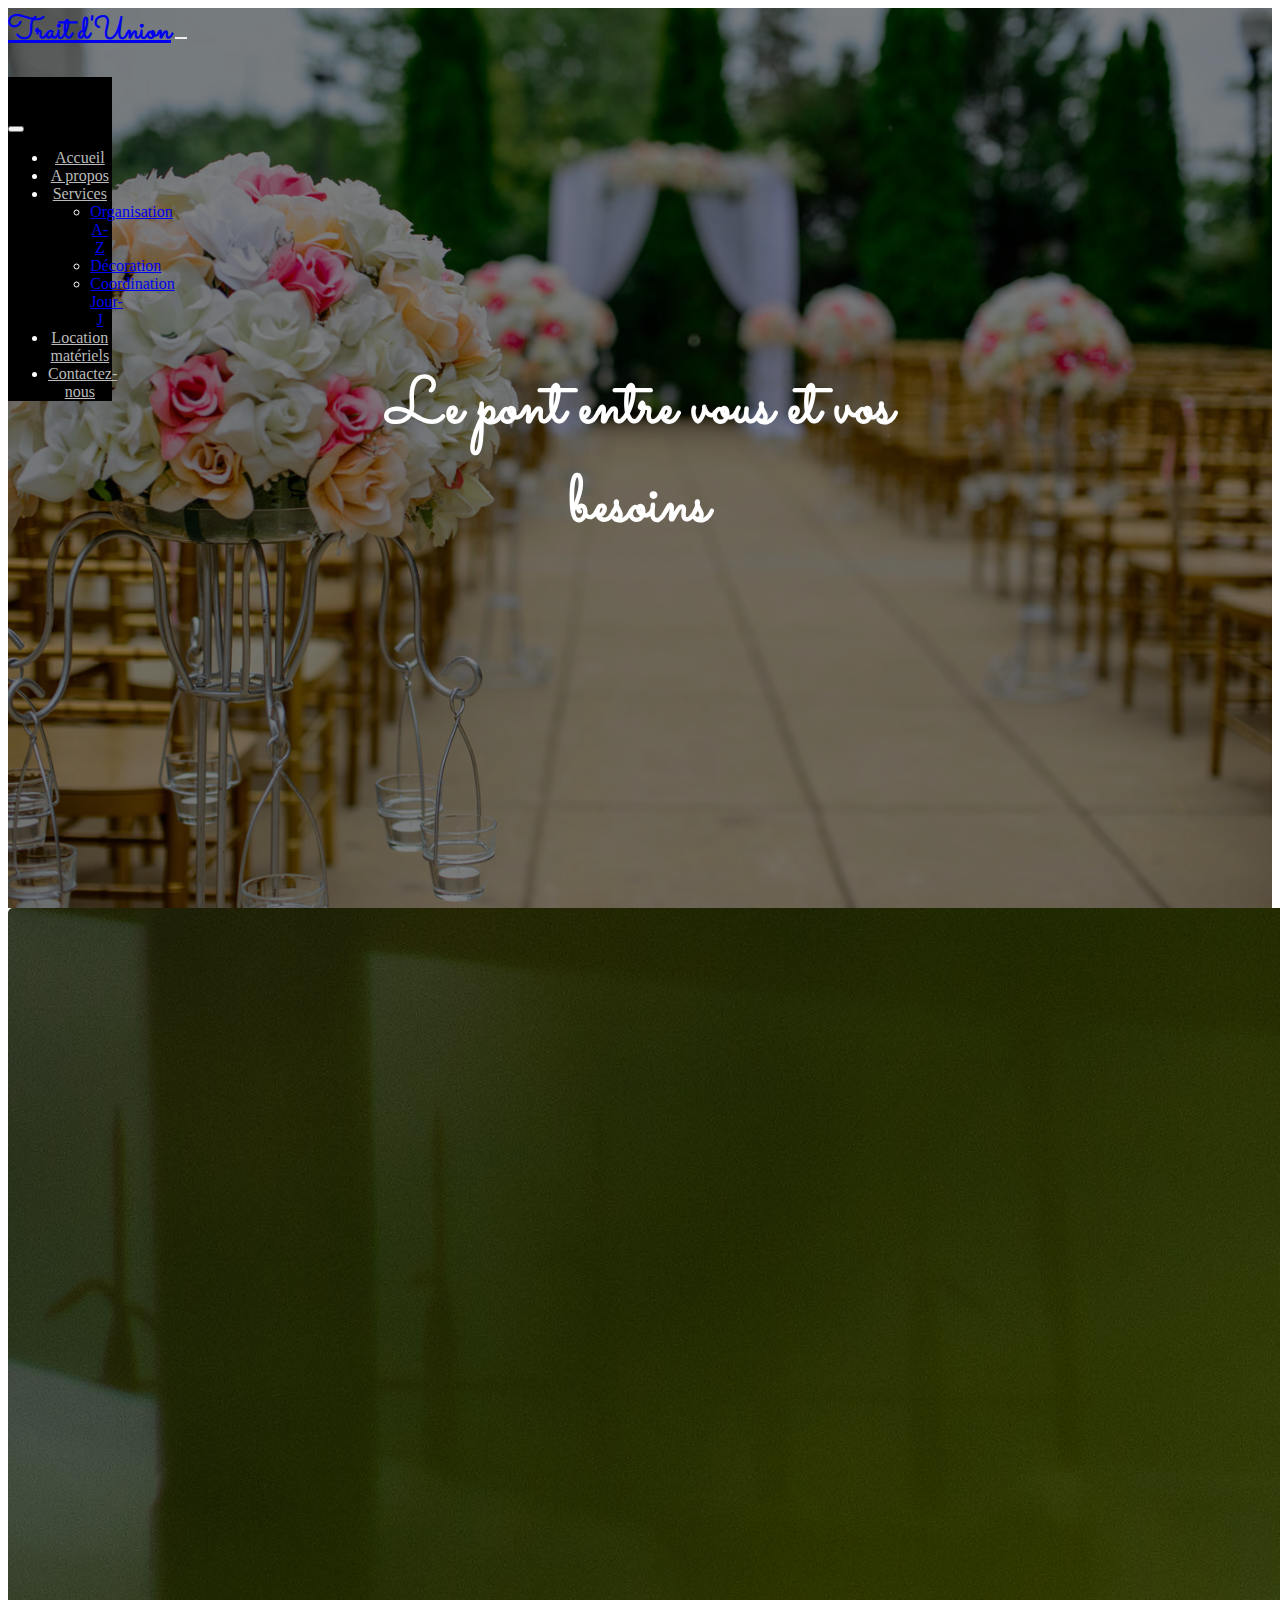
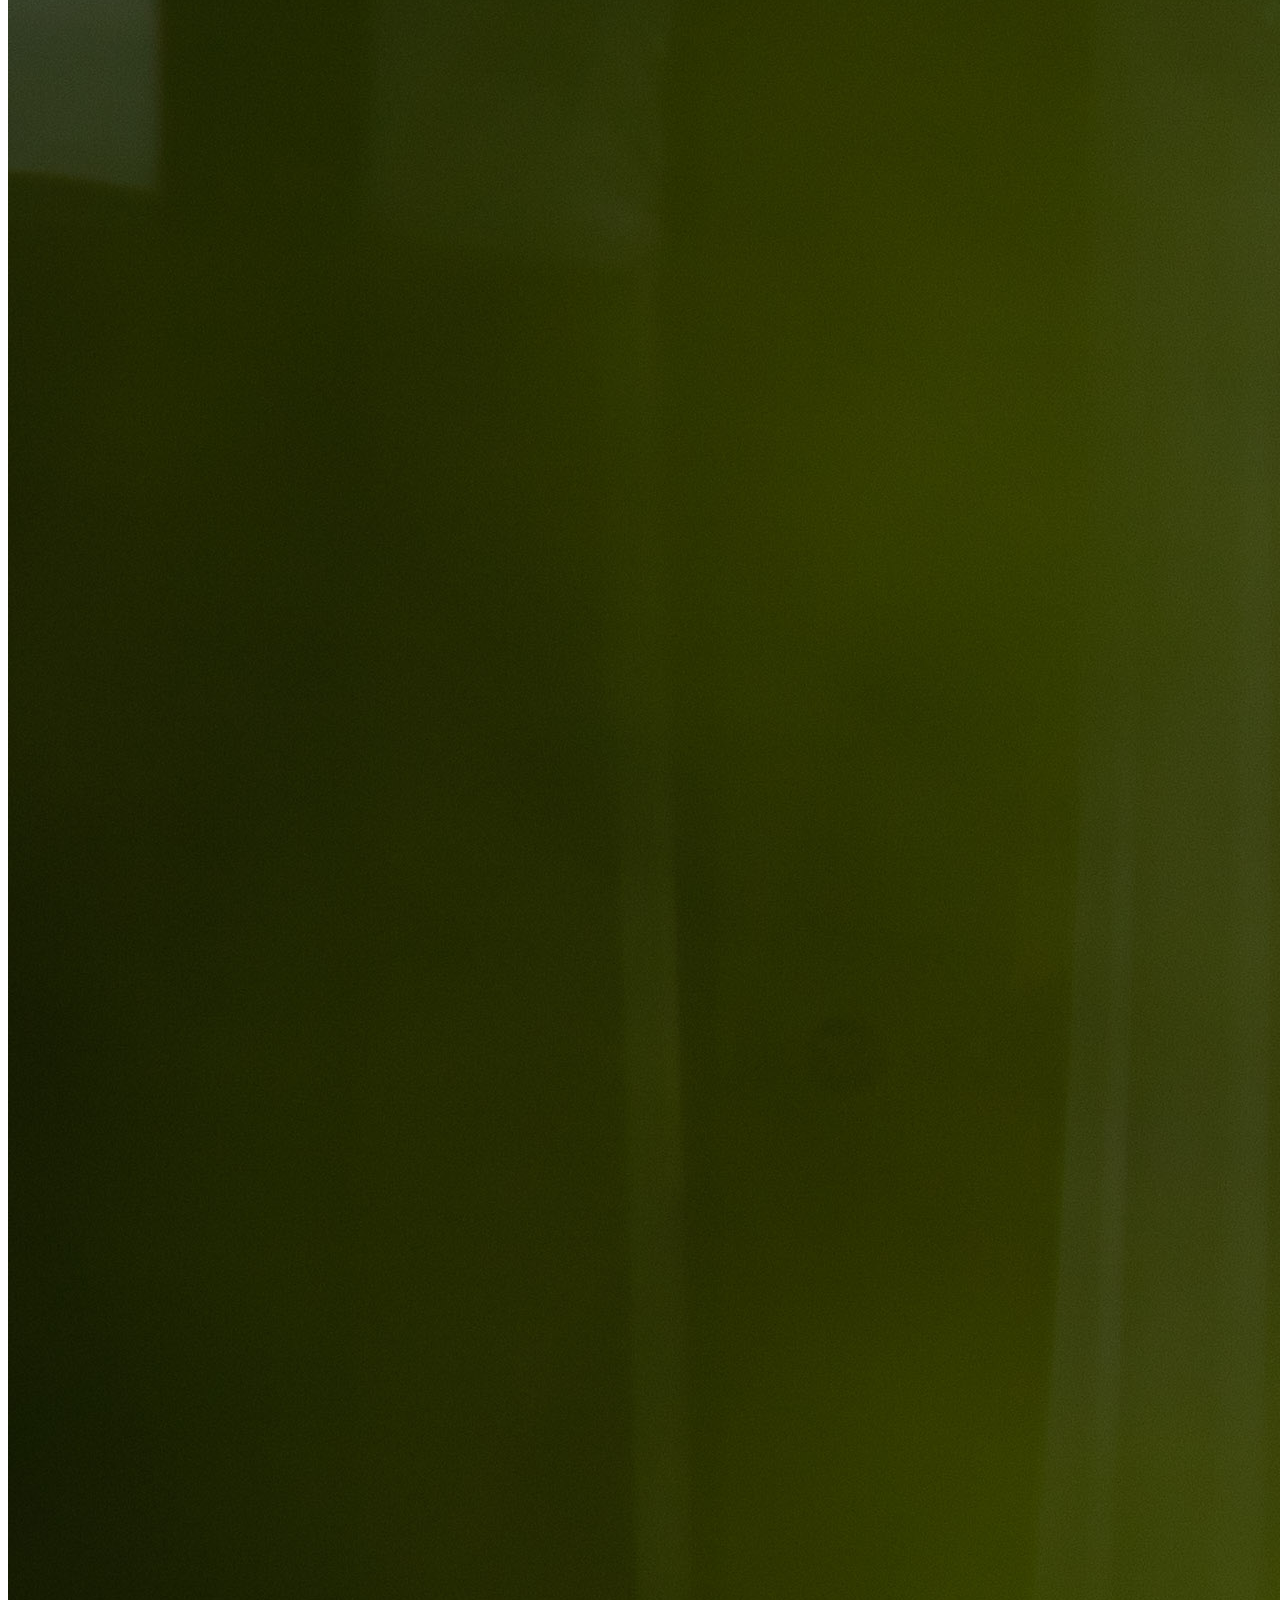
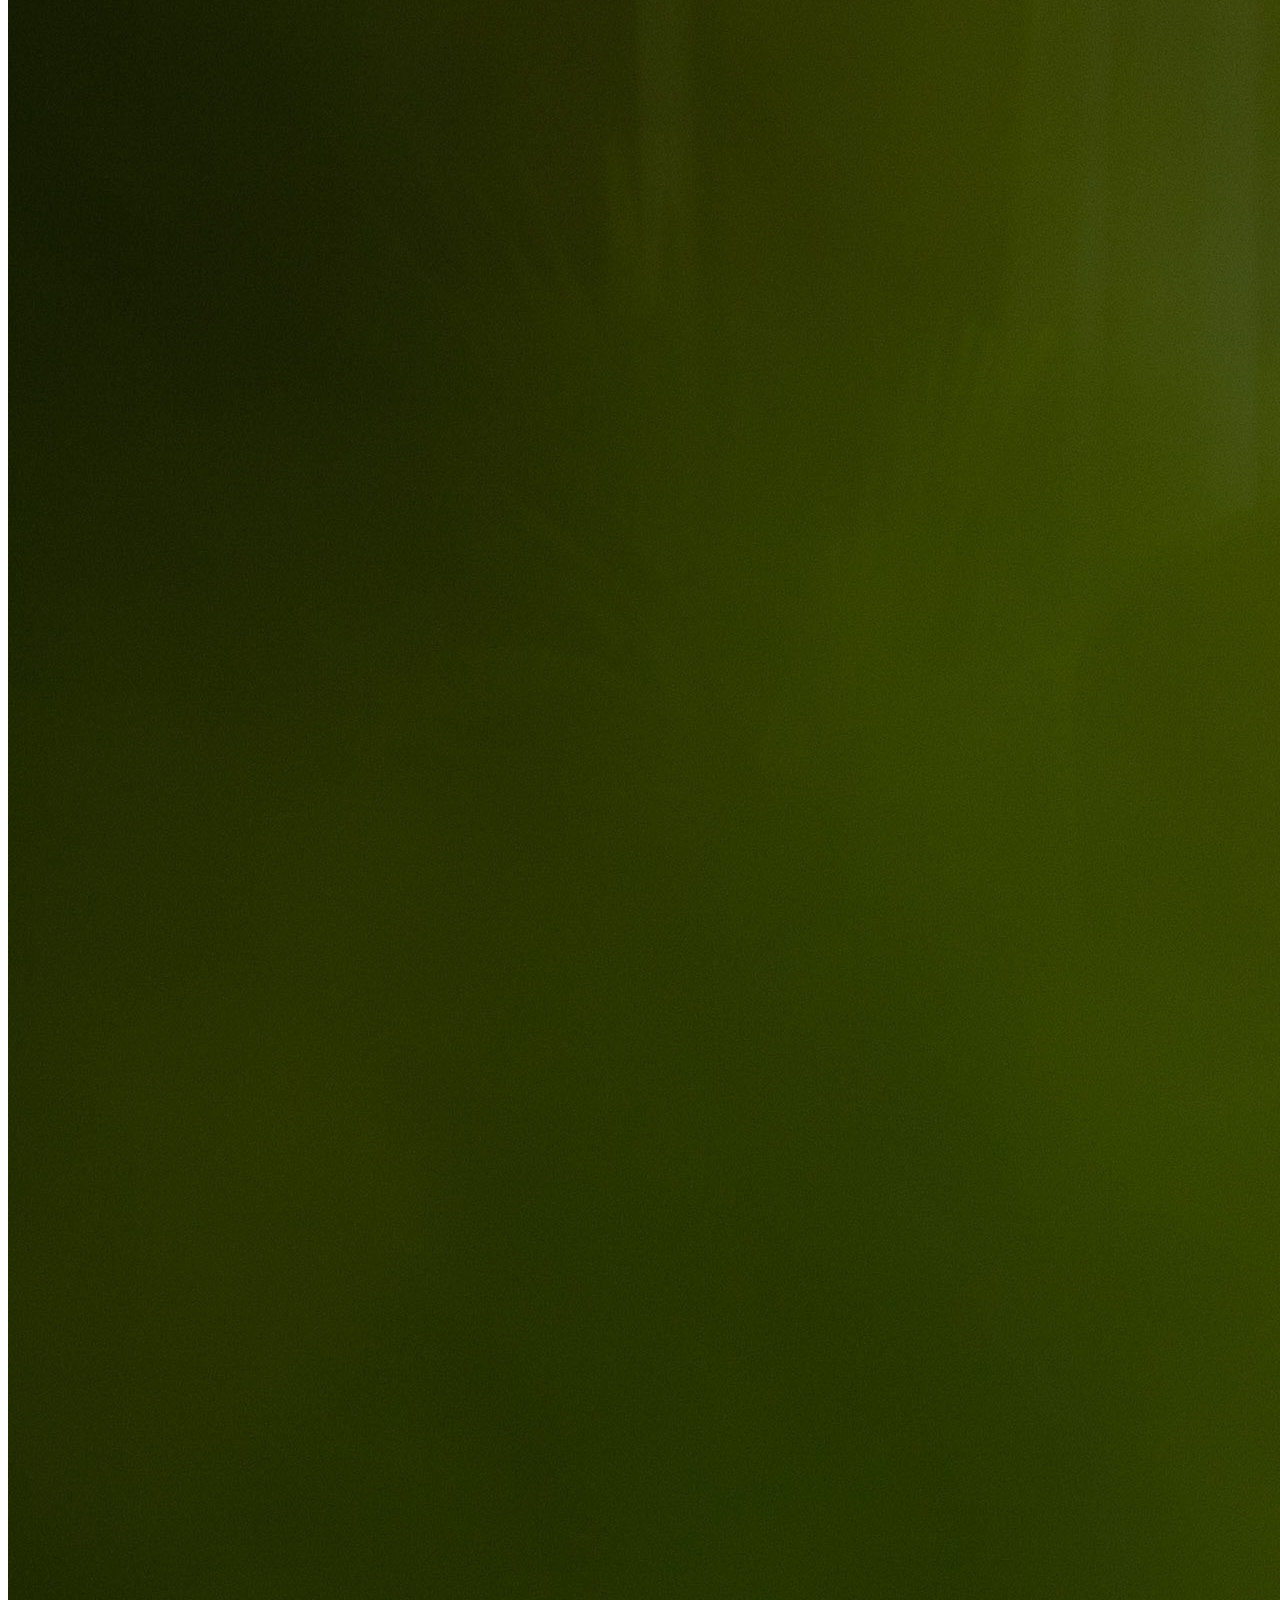
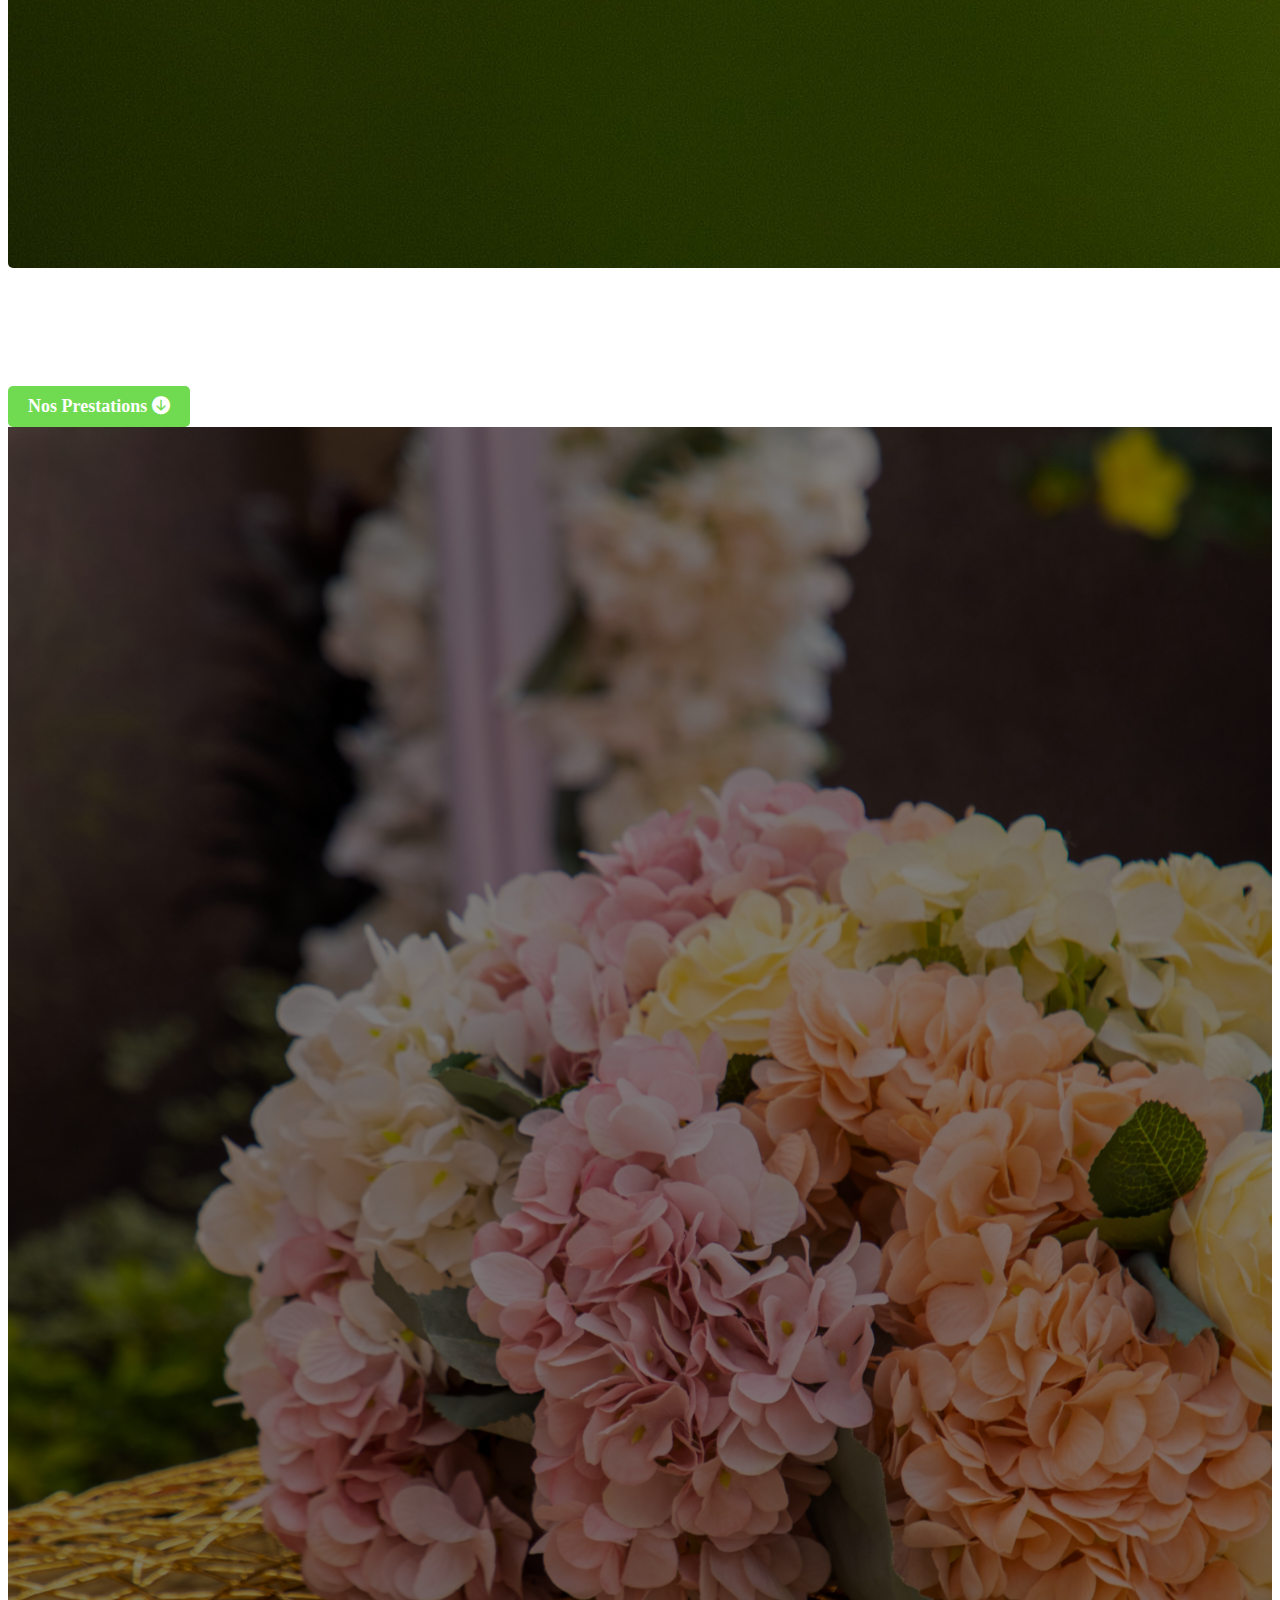
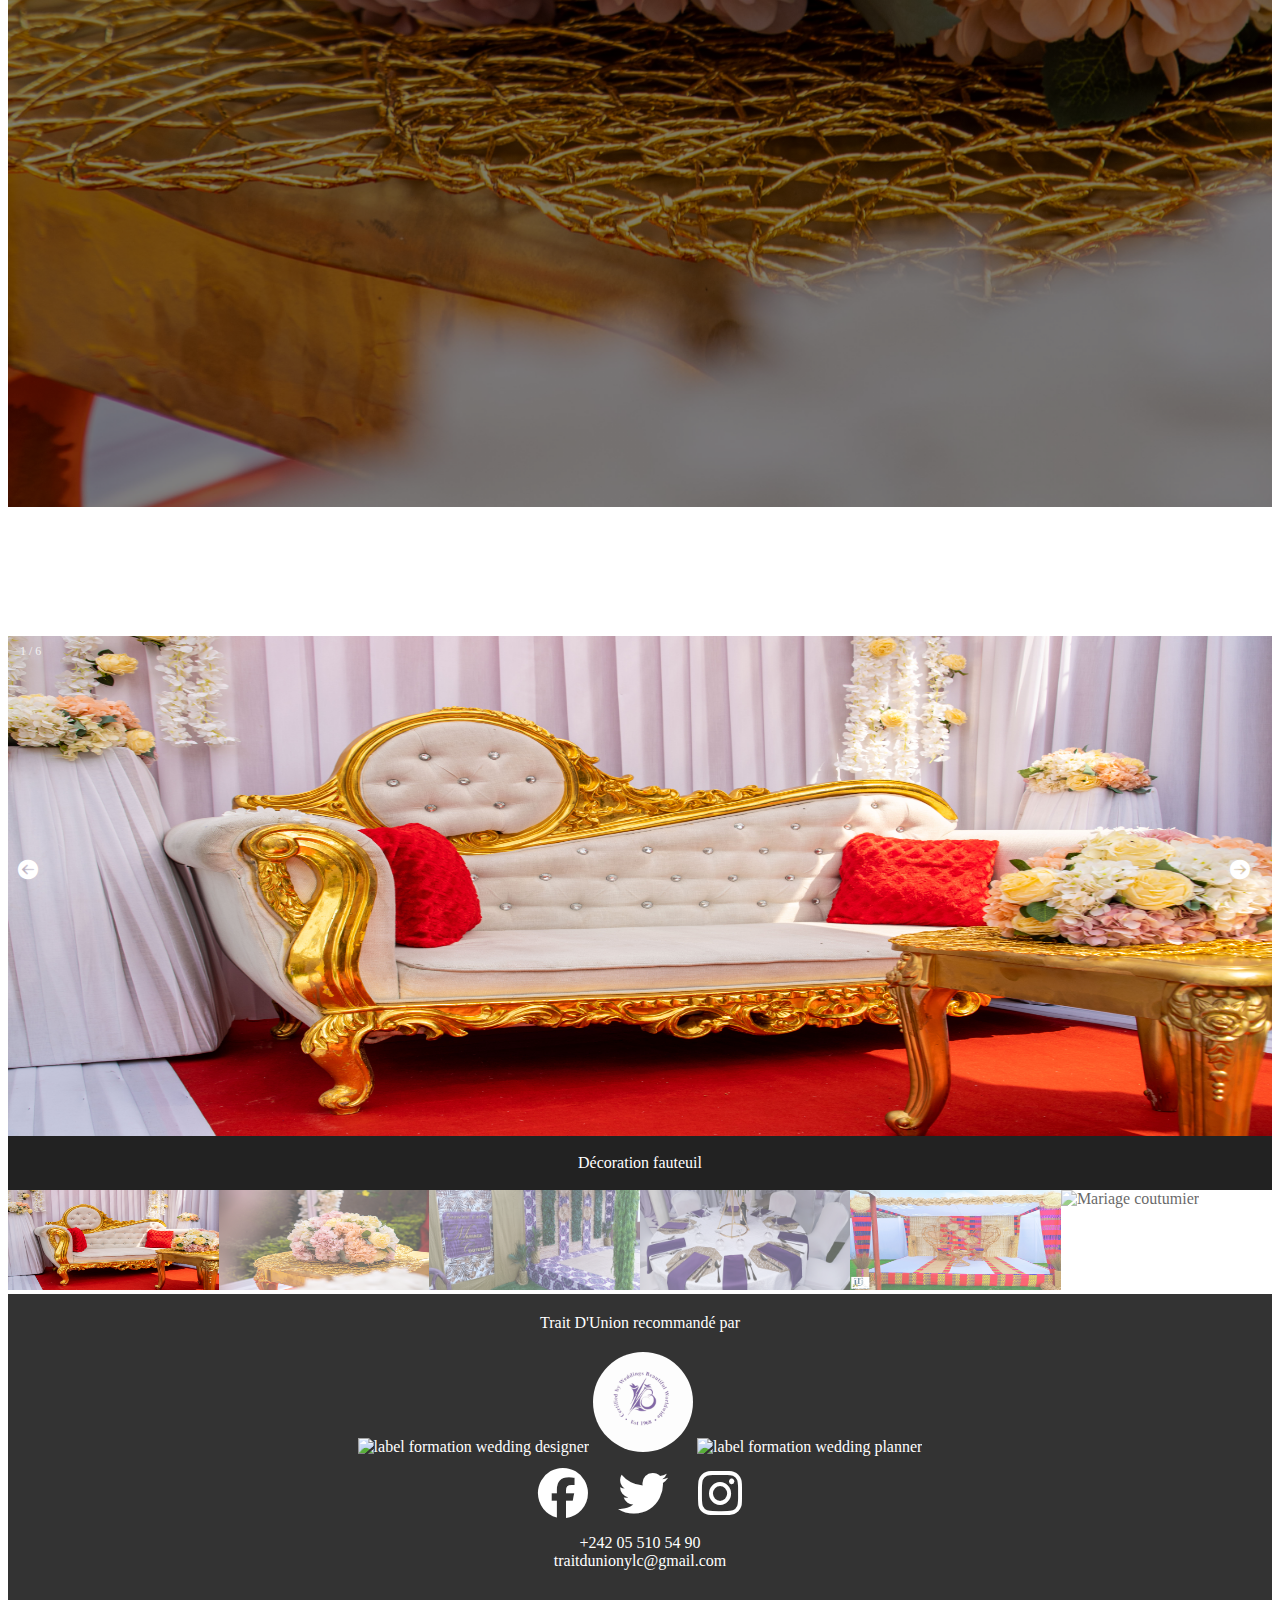
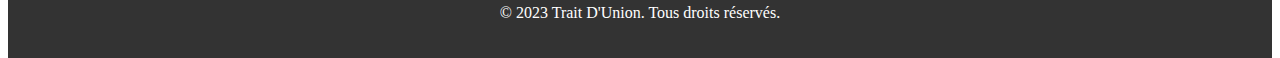
==== index.html @ 95d66e8c "images changes" ====
<!DOCTYPE html>
<html>
<head>
    <meta charset="utf-8">
    <meta http-equiv="X-UA-Compatible" content="IE=edge">
    <title>Trait d'Union</title>
    <meta name="description" content="Bienvenue chez Votre Agence d'Organisation d'Événements, spécialisée dans la planification et l'exécution sans faille d'événements. Contactez-nous pour des événements mémorables et réussis.">
    <meta name="viewport" content="width=device-width, initial-scale=1">
    <link href='https://fonts.googleapis.com/css?family=Work+Sans:400,300,600,400italic,700' rel='stylesheet' type='text/css'>
    <link href="https://fonts.googleapis.com/css?family=Sacramento" rel="stylesheet">
    <link href="https://cdn.jsdelivr.net/npm/bootstrap@5.3.2/dist/css/bootstrap.min.css" rel="stylesheet" integrity="sha384-T3c6CoIi6uLrA9TneNEoa7RxnatzjcDSCmG1MXxSR1GAsXEV/Dwwykc2MPK8M2HN" crossorigin="anonymous">
    <link rel="stylesheet" href="https://fonts.googleapis.com/css2?family=Roboto:wght@400;700&family=Playfair+Display:wght@700&display=swap">
    <link href="https://fonts.googleapis.com/css2?family=Nunito:ital,wght@0,200;0,300;0,400;0,900;1,300;1,1000&display=swap" rel="stylesheet">
    <link rel="stylesheet" href="style.css">
    <link rel="stylesheet" href="https://cdnjs.cloudflare.com/ajax/libs/font-awesome/6.5.1/css/all.min.css">
    <link href="https://unpkg.com/aos@2.3.1/dist/aos.css" rel="stylesheet">
    <script src="anime/lib/anime.min.js"></script>

</head>
<body>

<div class="banner">

    <nav class="navbar navbar-expand-lg navbar-dark">
        <div class="container-fluid">
            <a class="navbar-brand" href="index.html">Trait d'Union</a>
            <button class="navbar-toggler" type="button" data-bs-toggle="offcanvas" data-bs-target="#navbarNav" aria-controls="navbarNav" aria-expanded="false" aria-label="Toggle navigation">
                <span class="navbar-toggler-icon"></span>
            </button>
            <div class="offcanvas offcanvas-end" tabindex="-1" id="navbarNav" aria-labelledby="navbarNavLabel">
                <div class="offcanvas-header">
                    <h5 class="offcanvas-title" id="navbarNavLabel">Menu</h5>
                    <button type="button" class="btn-close text-reset" data-bs-dismiss="offcanvas" aria-label="Close"></button>
                </div>
                <div class="offcanvas-body">
                    <ul class="navbar-nav">
                        <li class="nav-item">
                            <a class="nav-link" href="index.html">Accueil</a>
                        </li>
                        <li class="nav-item">
                            <a class="nav-link" href="#hero">A propos</a>
                        </li>
                        <li class="nav-item dropdown">
                            <a class="nav-link dropdown-toggle" href="#" id="navbarDropdown" role="button" data-bs-toggle="dropdown" aria-expanded="false">
                                Services
                            </a>
                            <ul class="dropdown-menu" aria-labelledby="navbarDropdown">
                                <li><a class="dropdown-item" href="az.html">Organisation A-Z</a></li>
                                <li><a class="dropdown-item" href="deco.html">Décoration</a></li>
                                <li><a class="dropdown-item" href="coord.html">Coordination Jour-J</a></li>
                            </ul>
                        </li>
                        <li class="nav-item">
                            <a class="nav-link" href="location.html">Location matériels</a>
                        </li>
                        <li class="nav-item">
                            <a class="nav-link" href="contact.html">Contactez-nous</a>
                        </li>
                    </ul>
                </div>
            </div>
        </div>
    </nav>

    <div class="banner-text">
        <!-- <h1>Trait</h1>
        <p>D'union</p> -->
        <p class="pub" data-aos="fade-up" data-aos-duration="1000">Le pont entre vous et vos besoins</p>
    </div>
</div>

<main class="">

    <section class="hero m-5" id="hero">
        <div class="container">
            <div class="row align-items-center">
                <div class="col-lg-6 order-lg-2">
                    <!-- Image à gauche avec animation -->
                    <img src="images/TU/IMG_6425.jpg" alt="Image Artistique" class="img-fluid animate-image">
                </div>
                <div class="col-lg-4 order-lg-1">
                    <!-- Texte et bouton à droite avec animation -->
                    <div class="hero-text text-center animate__animated animate__fadeIn">
                        <h1 class="display-4" data-aos="fade-right" data-aos-duration="2000">Transformez vos rêves en événements inoubliables</h1>
                        <p class="lead" data-aos="fade-right" data-aos-duration="3000">Votre partenaire de confiance pour une planification et une exécution expertes d'événements.</p>
                        <a href="#services" class="btn btn-anchor">
                            Nos Prestations <i class="fa fa-arrow-circle-down" aria-hidden="true"></i>
                        </a>
                    </div>
                </div>
            </div>
        </div>
    </section>

    <section class="prestations-section mb-5 mt-5" id="services">
        <div class="container">
            <div class="row">
                <!-- Organisation de A-Z -->
                <div class="col-lg-4 prestation-item" data-aos="fade-up" data-aos-duration="1000">
                    <div class="card prestation-card mt-3">
                        <i class="fas fa-cogs prestation-icon"></i>
                        <h3><a href="az.html">Organisation de A-Z</a></h3>
                        <hr>
                        <p>Nous organisons votre événement de A à Z, en prenant soin de chaque détail pour que vous puissiez profiter pleinement.</p>
                    </div>
                </div>
                <!-- Décoration d'événements -->
                <div class="col-lg-4 prestation-item" data-aos="fade-up" data-aos-duration="2000">
                    <div class="card prestation-card mt-3">
                        <i class="fas fa-paint-brush prestation-icon"></i>
                        <h3><a href="deco.html">Décoration d'événements</a></h3>
                        <hr>
                        <p>Nous créons une ambiance unique en fournissant une décoration personnalisée qui reflète vos goûts et thèmes préférés.</p>
                    </div>
                </div>
                <!-- Coordination jour-j -->
                <div class="col-lg-4 prestation-item" data-aos="fade-up" data-aos-duration="3000">
                    <div class="card prestation-card mt-3">
                        <i class="far fa-calendar-check prestation-icon"></i>
                        <h3><a href="coord.html">Coordination jour-j</a></h3>
                        <hr>
                        <p>Nous assurons une coordination sans faille le jour de votre événement, pour que tout se déroule selon vos attentes.</p>
                    </div>
                </div>
            </div>
        </div>
    </section>

    <section class="gallery-section mb-5">
        <h2 style="text-align:center" data-aos="fade-right" data-aos-duration="2000"> Galerie</h2>
        <p class="gallery-description w-75" data-aos="fade-right" data-aos-duration="2000">
            Explorez notre galerie pour découvrir des moments inoubliables créés par notre équipe dévouée. Chez Trait d'Union, chaque événement est une œuvre d'art.
        </p>

        <div class="container container-style">
            <div class="mySlides">
                <div class="numbertext">1 / 6</div>
                <img src="images/TU/1.jpg" style="width:100%">
            </div>

            <div class="mySlides">
                <div class="numbertext">2 / 6</div>
                <img src="images/TU/2.jpg" style="width:100%">
            </div>

            <div class="mySlides">
                <div class="numbertext">3 / 6</div>
                <img src="images/TU/3.jpg" style="width:100%">
            </div>
                
            <div class="mySlides">
                <div class="numbertext">4 / 6</div>
                <img src="images/TU/4.jpg" style="width:100%">
            </div>

            <div class="mySlides">
                <div class="numbertext">5 / 6</div>
                <img src="images/TU/5.jpg" style="width:100%">
            </div>
                
            <div class="mySlides">
                <div class="numbertext">6 / 6</div>
                <img src="images/TU/6.jpg" style="width:100%">
            </div>
                
            <a class="prev" onclick="plusSlides(-1)"><i class="fa fa-arrow-circle-left" aria-hidden="true"></i></a>
            <a class="next" onclick="plusSlides(1)"><i class="fa fa-arrow-circle-right" aria-hidden="true"></i></a>

            <div class="caption-container">
                <p id="caption"></p>
            </div>

            <div class="row">
                <div class="column">
                <img class="demo cursor" src="images/TU/1.jpg" style="width:100%" onclick="currentSlide(1)" alt="Décoration fauteuil">
                </div>
                <div class="column">
                <img class="demo cursor" src="images/TU/2.jpg" style="width:100%" onclick="currentSlide(2)" alt="Décoration Fleur">
                </div>
                <div class="column">
                <img class="demo cursor" src="images/TU/3.jpg" style="width:100%" onclick="currentSlide(3)" alt="Mariage coutumier">
                </div>
                <div class="column">
                <img class="demo cursor" src="images/TU/4.jpg" style="width:100%" onclick="currentSlide(4)" alt="Décoration table">
                </div>
                <div class="column">
                <img class="demo cursor" src="images/TU/5.jpg" style="width:100%" onclick="currentSlide(5)" alt="Mariage coutumier">
                </div>    
                <div class="column">
                <img class="demo cursor" src="images/TU/6.jpg" style="width:100%" onclick="currentSlide(6)" alt="Mariage coutumier">
                </div>
            </div>
        </div>
    </section>

    <footer>
        <div class="container p-3">
            <span>Trait D'Union recommandé par</span>
            <div class="d-flex lab">
                    <div class="labels">
                        <a href="http://www.weddingacademy.fr/label-wedding-expert/">
                            <img src="https://cdn.shopify.com/s/files/1/1898/8323/files/Label_Wedding_Designer_160x160@2x.png?v=1516801300" alt="label formation wedding designer"/>
                        </a>
                        <a href="http://www.weddingacademy.fr/label-wedding-expert/">
                            <img src="images/label1.jpg" class="lab-modif" alt="label formation wedding beutiful"/>
                        </a>
                        <a href="https://www.weddingacademy.fr/products/formation-seminaire-wedding-planner">
                            <img src="https://cdn.shopify.com/s/files/1/1898/8323/files/Label_Wedding_Planner_160x160@2x.png?v=1516801248" alt="label formation wedding planner">
                        </a>
                        <!-- Add more labels as needed -->
                    </div>
            </div>
            <div class="row">
                <div class="col-lg-12">
                    <ul class="social-icons">
                        <li><a href="#" target="_blank"><i class="fab fa-facebook"></i></a></li>
                        <li><a href="#" target="_blank"><i class="fab fa-twitter"></i></a></li>
                        <li><a href="#" target="_blank"><i class="fab fa-instagram"></i></a></li>
                        <!-- Add more social icons as needed -->
                    </ul>
                </div>
            </div>
            <div class="">
                +242 05 510 54 90 <br> traitdunionylc@gmail.com
            </div>
            <br>
            <div class="row">
                <div class="col-lg-12">
                    <p>&copy; 2023 Trait D'Union. Tous droits réservés.</p>
                </div>
            </div>
        </div>
    </footer>


</main>

<script>
    // Trigger animation using JavaScript
    var element = document.querySelector('.animate__fadeIn');
    element.classList.add('animate__animated', 'animate__fadeIn');
</script>
<script src="https://cdn.jsdelivr.net/npm/@popperjs/core@2.11.8/dist/umd/popper.min.js" integrity="sha384-I7E8VVD/ismYTF4hNIPjVp/Zjvgyol6VFvRkX/vR+Vc4jQkC+hVqc2pM8ODewa9r" crossorigin="anonymous"></script>
<script src="https://cdn.jsdelivr.net/npm/bootstrap@5.3.2/dist/js/bootstrap.min.js" integrity="sha384-BBtl+eGJRgqQAUMxJ7pMwbEyER4l1g+O15P+16Ep7Q9Q+zqX6gSbd85u4mG4QzX+" crossorigin="anonymous"></script>
<script src="https://cdnjs.cloudflare.com/ajax/libs/jquery/3.6.0/jquery.min.js"></script>
<script src="https://unpkg.com/aos@2.3.1/dist/aos.js"></script>
<script>
    AOS.init();
  </script>
<script src="script.js"></script>

</body>
</html>
---- style.css ----
body, html {
    height: 100%;
    scroll-behavior: smooth;
}

nav {
    z-index: 100;
    position: absolute;
}

.navbar-brand {
    font-family: "Sacramento", Arial, serif;
    font-size: 2rem;
    font-weight: bold;
}

.banner {
  background-image: linear-gradient(rgba(0, 0, 0, 0.5), rgba(0, 0, 0, 0.5)), url("images/img_bg_4.jpg");
  height: 100%;
  background-position: center;
  background-repeat: no-repeat;
  background-size: cover;
  position: relative;
}


/* .banner-text h1 {
    font-family: "Sacramento", Arial, serif;
    font-size: 100px;
} */

@keyframes fadeIn {
    from {
        opacity: 0;
    }
    to {
        opacity: 1;
    }
}

.banner-text {
    text-align: center;
    position: absolute;
    top: 50%;
    left: 50%;
    transform: translate(-50%, -50%);
}

.banner-text .pub {
    font-family: "Sacramento", Arial, serif;
    color: white;
    font-size: 65px;
    line-height: 1.5;
    font-weight: bold;
    animation: fadeIn 3s ease-out; /* Adjust duration and easing as needed */

}

@media only screen and (max-width: 768px) {
    .banner-text .pub {
        font-size: 60px;
    }
}

@media only screen and (max-width: 600px) {
    .banner-text .pub {
        font-size: 49px;
    }
}

@media only screen and (max-width: 400px) {
    .banner-text .pub {
        font-size: 40px;
    }
}



@keyframes fadeInFromBottom {
    0% {
        transform: translateY(50px);
        opacity: 0;
    }
    100% {
        transform: translateY(0);
        opacity: 1;
    }
}


/* Appliquer l'animation à l'image */
.animate-image {
    animation: fadeInFromBottom 2s ease-out;
    border-radius: 5px;
}

@media only screen and (max-width: 600px) {
    .animate-image {
        width: 100%;
        border-radius: 5px;
    }
}

.offcanvas-end {
    max-width: 50%;
    background-color: black;
}

.navbar-toggler {
    border: none;
}

.navbar-toggler:focus {
    -webkit-box-shadow: none;
    box-shadow: none;
}

.navbar-toggler span {
    color: red;
}

.offcanvas-body {
    color: white;
    text-align: center;
}

.navbar-nav {
    margin-left: auto; /* Push menu items to the right */
}

.nav-link {
    color: #bbb !important;
}

.nav-link:hover {
    color: white !important;
}

.dropdown-menu {
    width: 30%;
    border: none;
    color: white;
    text-align: center;
    margin: auto;
}

.nav-item.dropdown:hover .dropdown-menu {
    display: block;
}

.btn-anchor {
    display: inline-block;
    padding: 10px 20px;
    font-size: 18px;
    font-weight: 700;
    text-align: center;
    text-decoration: none;
    background-color: #70da50;
    color: #fff;
    border-radius: 5px;
    transition: background-color 0.3s;
}

.btn-anchor:hover {
    background-color: green;
}

/* PRESTATIONS */

.prestations-section {
    padding: 80px 0;
    background-image: linear-gradient(rgba(0, 0, 0, 0.5), rgba(0, 0, 0, 0.5)), url("images/TU/2.jpg");  /* Ajoutez une image de fond */
    background-position: center;
    background-repeat: no-repeat;
    background-size: cover;
    color: #fff; /* Couleur du texte sur l'image de fond */

}

.prestations-section a {
    text-decoration: none;
    color: white;
}

/* Nouveau style pour les cartes transparentes */
.prestation-card {
    background-color: rgba(255, 255, 255, 0.1); /* Fond de carte transparent */
    border: none;
    padding: 40px;
    border-radius: 10px;
    box-shadow: 0 0 20px rgba(0, 0, 0, 0.1); /* Ombre légère */
    color: white;
    margin: 20px;
    height: 400px;
    text-align: center;
}

/* Nouveau style pour les icônes dans les cartes */
.prestation-icon {
    font-size: 48px;
    color: #70da50;
    margin-bottom: 20px;
}



/* Galerie */

/* .gallery-section {
    animation: fadeIn 2s ease-out;
} */

.gallery-description {
    font-size: 18px;
    color: #666;
    max-width: 800px;
    margin: 0 auto;
    margin-bottom: 20px;
    text-align: center;
}

.mySlides img {
    vertical-align: middle;
    width: 400px;
    height: 500px;
}

@media only screen and (max-width: 768px) {
    .mySlides img {
        width: 300px;
        height: 300px;
    }
}

@media only screen and (max-width: 600px) {
    .mySlides img {
        width: 200px;
        height: 200px;
    }
}

/* Position the image container (needed to position the left and right arrows) */
.container-style {
    position: relative;
}

/* Hide the images by default */
.mySlides {
    display: none;
}

/* Add a pointer when hovering over the thumbnail images */
.cursor {
    cursor: pointer;
}

/* Next & previous buttons */
.prev, .next {
    cursor: pointer;
    position: absolute;
    top: 40%;
    width: auto;
    padding: 10px;
    margin-top: -50px;
    color: white;
    font-weight: bold;
    font-size: 20px;
    border-radius: 0 3px 3px 0;
    user-select: none;
    -webkit-user-select: none;
}

/* Position the "next button" to the right */
.next {
    right: 12px;
    border-radius: 3px 0 0 3px;
}

/* On hover, add a black background color with a little bit see-through */
.prev:hover, .next:hover {
    background-color: rgba(0, 0, 0, 0.8);
}

/* Number text (1/3 etc) */
.numbertext {
color: #f2f2f2;
    font-size: 12px;
    padding: 8px 12px;
    position: absolute;
    top: 0;
}

/* Container for image text */
.caption-container {
    text-align: center;
    background-color: #222;
    padding: 2px 16px;
    color: white;
}

.row:after {
    content: "";
    display: table;
    clear: both;
}

/* Six columns side by side */
.column {
    float: left;
    width: 16.66%;
}

/* Add a transparency effect for thumnbail images */
.demo {
    opacity: 0.6;
    height: 100px;
}

@media only screen and (max-width: 600px) {
    .demo {
        height: 30px;
    }
}

@media only screen and (max-width: 768px) {
    .demo {
        height: 45px;
    }
}

.active, .demo:hover {
    opacity: 1;
}

/* FOOTER */

footer {
    background-color: #333;
    color: white;
    text-align: center;
    padding: 20px 0;
}

/* Nouveau style pour les icônes de réseaux sociaux */
.social-icons {
    list-style: none;
    padding: 0;
    margin: 0;
    display: flex;
    justify-content: center;
    gap: 10px;
}

/* Nouveau style pour chaque icône de réseau social */
.social-icons li {
    display: inline-block;
    font-size: 50px;
    margin: 10px;
}

/* Couleur des icônes de réseau social */
.social-icons a {
    color: white;
}

/* Nouveau style pour la section des labels */
.lab {
    margin-top: 20px;
    display: flex;
    justify-content: center;
}

/* Nouveau style pour chaque label */
.labels a {
    text-decoration: none;
    width: 30%;
    color: white;
}

.labels a img {
    width: 100px;
}

.lab-modif {
    border-radius: 50%;
}


.products .col-md-4{
    margin-top: 10px;
}

.equipment-card {
    height: 500px;
}

.equipment-card img{
    height: 300px;
}
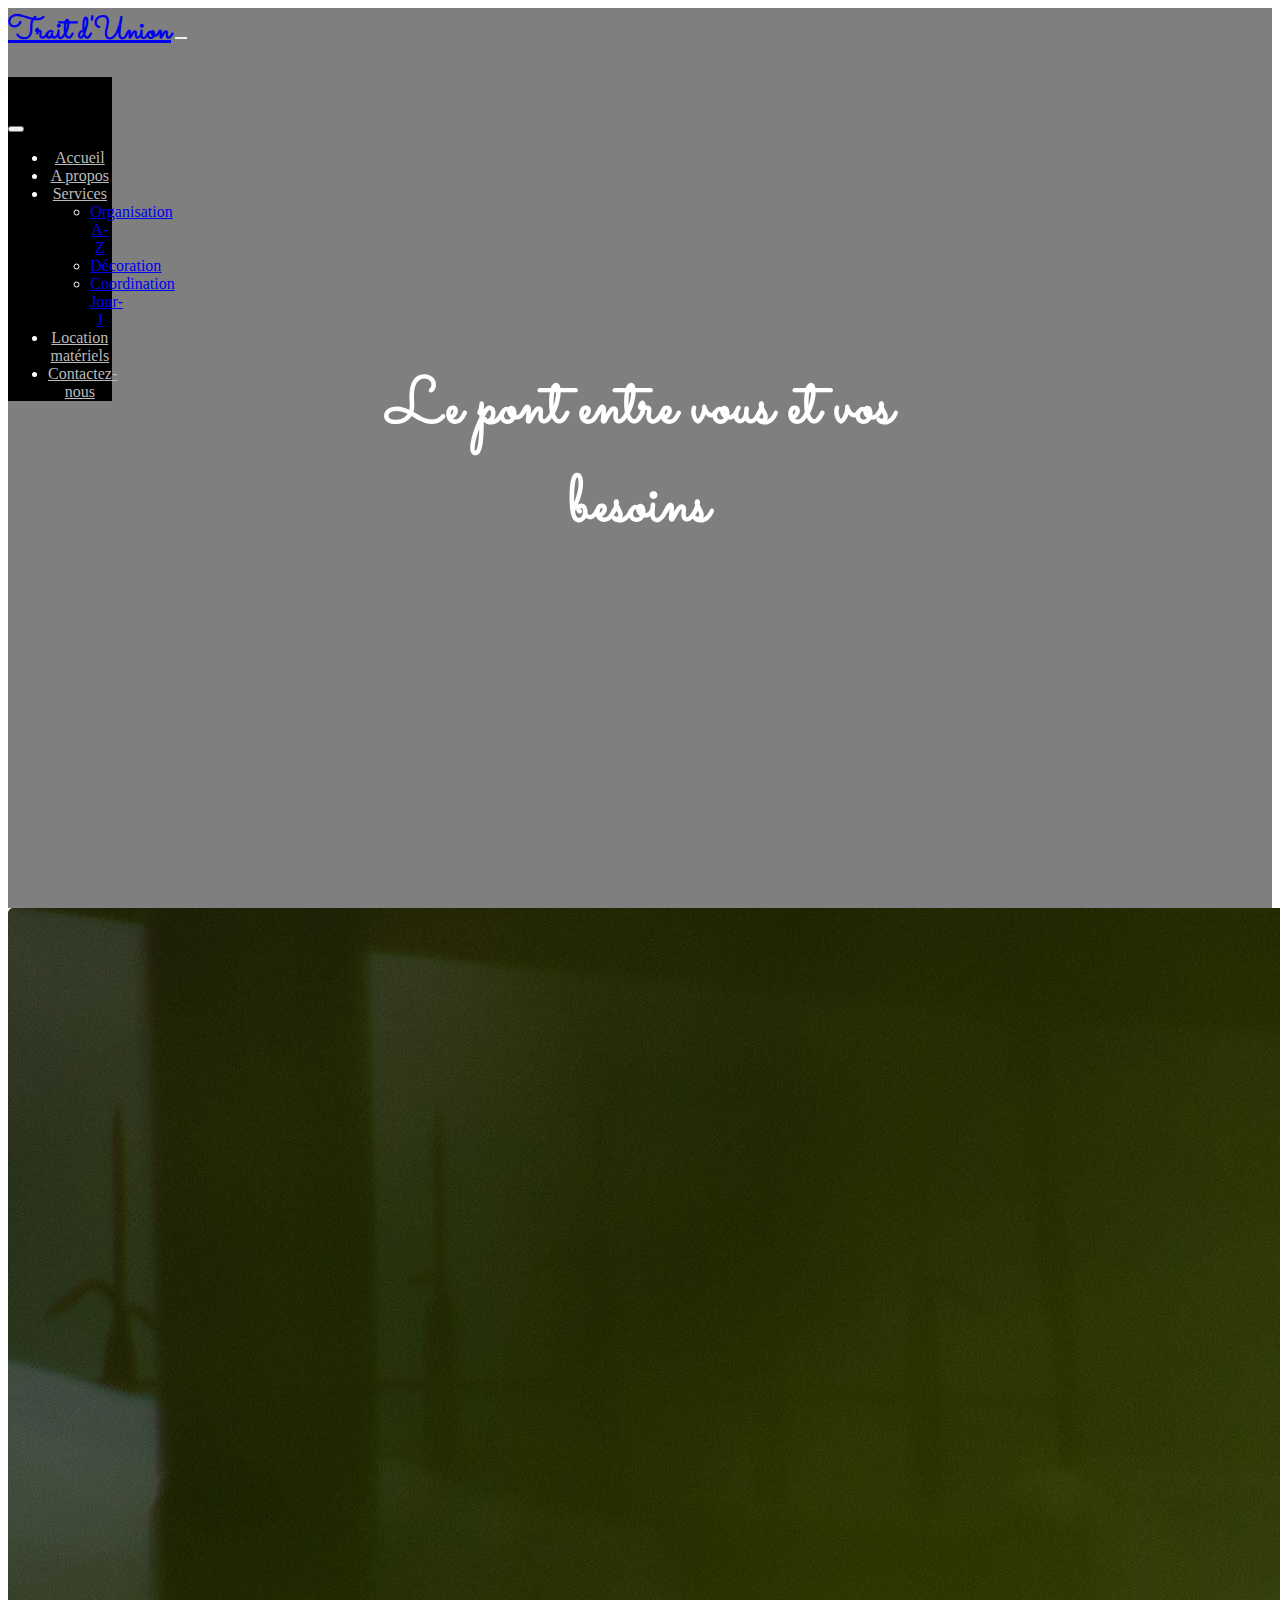
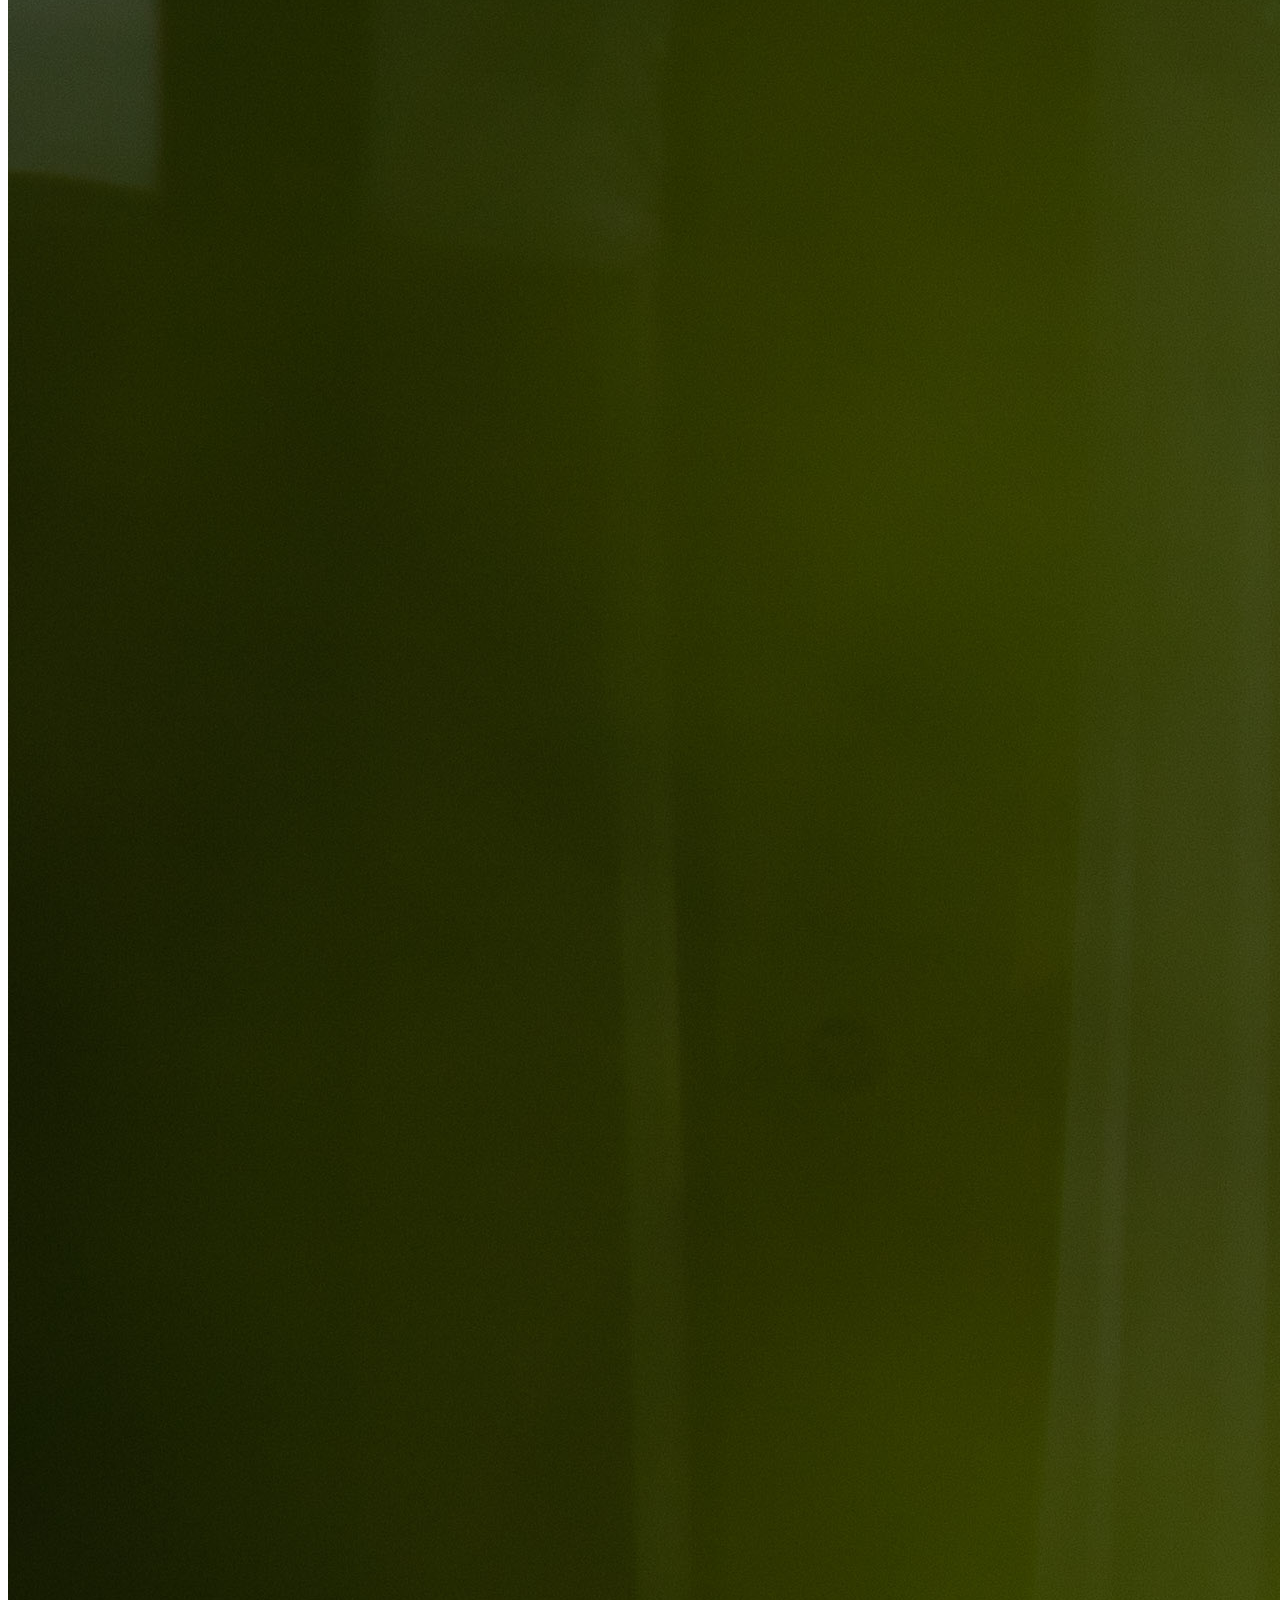
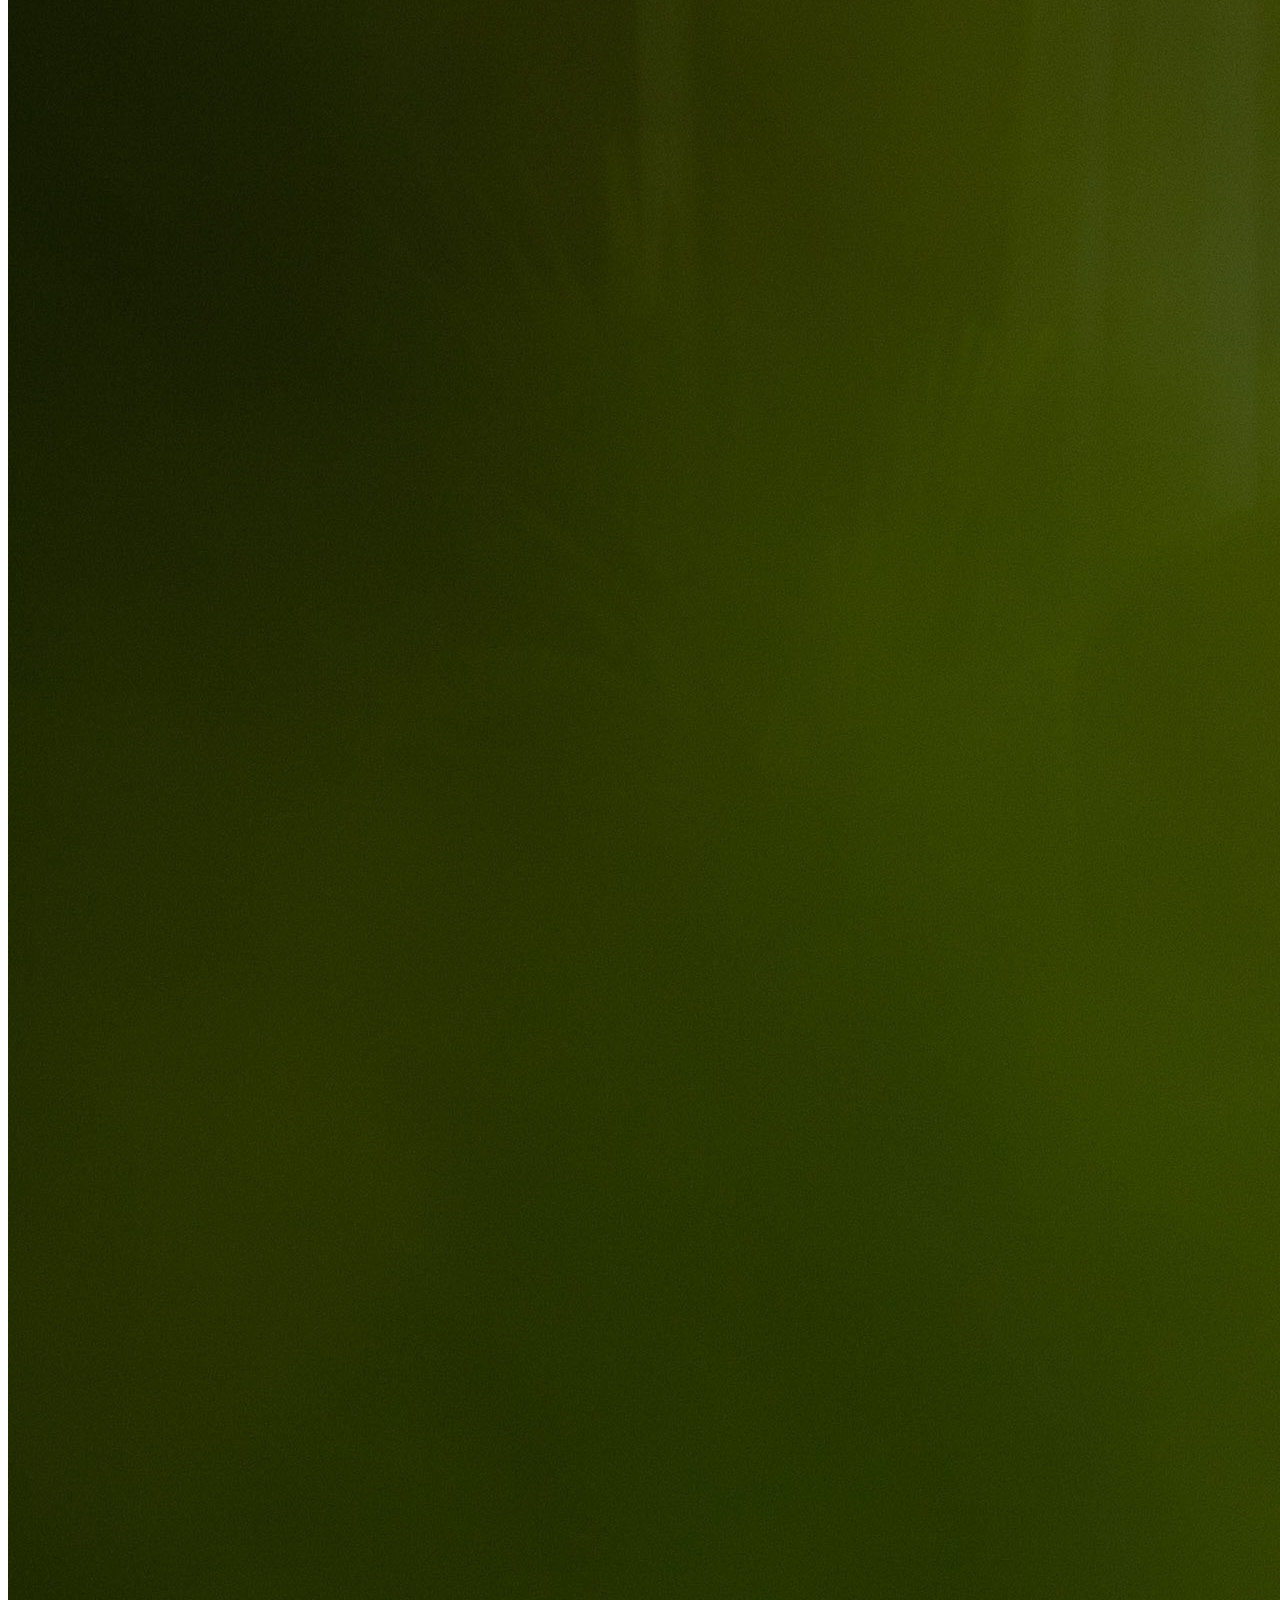
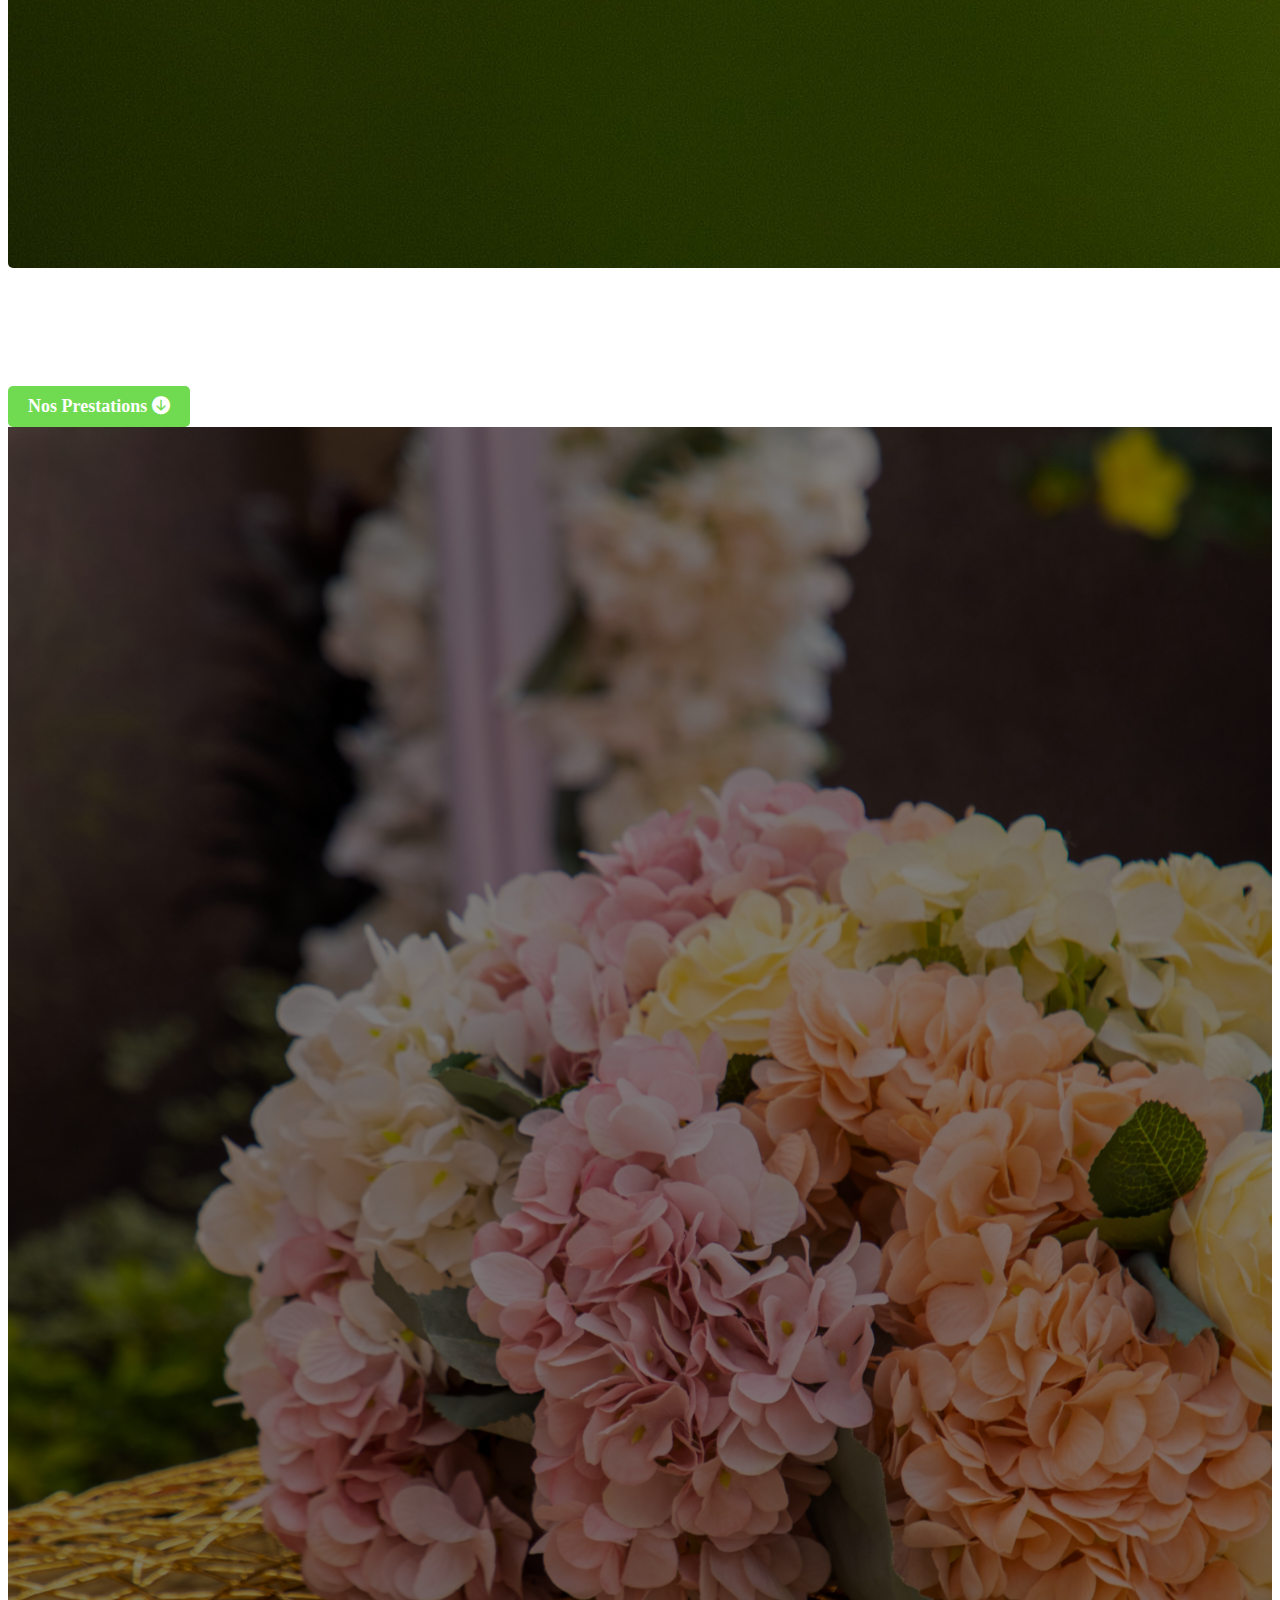
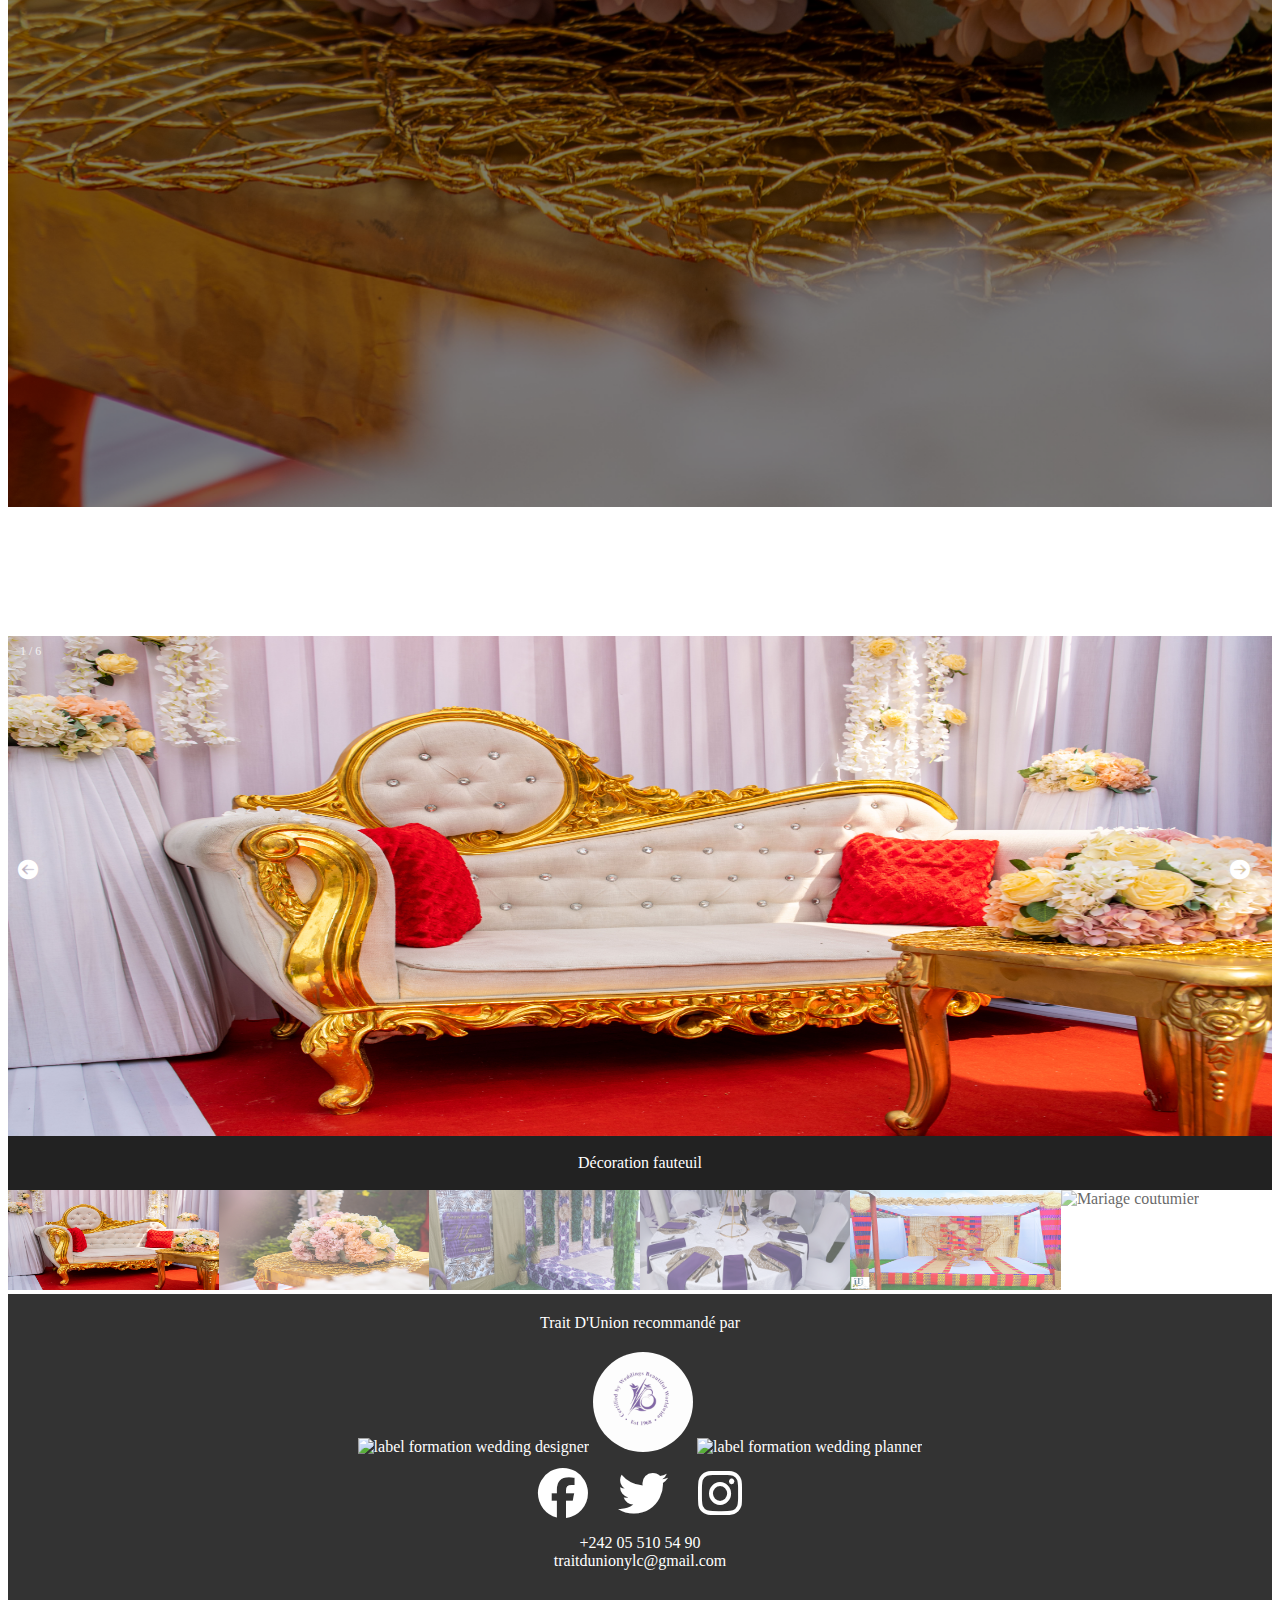
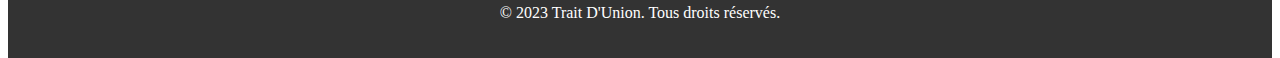
==== commit e9a5b0a8: "update" ====
--- a/index.html
+++ b/index.html
@@ -63,8 +63,6 @@
     </nav>
 
     <div class="banner-text">
-        <!-- <h1>Trait</h1>
-        <p>D'union</p> -->
         <p class="pub" data-aos="fade-up" data-aos-duration="1000">Le pont entre vous et vos besoins</p>
     </div>
 </div>
--- a/style.css
+++ b/style.css
@@ -15,7 +15,8 @@
 }
 
 .banner {
-  background-image: linear-gradient(rgba(0, 0, 0, 0.5), rgba(0, 0, 0, 0.5)), url("images/img_bg_4.jpg");
+  background-image: linear-gradient(rgba(0, 0, 0, 0.5), rgba(0, 0, 0, 0.5)), url("videos/img.gif");
+  /* background-image: linear-gradient(rgba(0, 0, 0, 0.5), rgba(0, 0, 0, 0.5)), url("images/TU/back.jpg"); */
   height: 100%;
   background-position: center;
   background-repeat: no-repeat;
@@ -396,4 +397,21 @@
 
 .equipment-card img{
     height: 300px;
-}+}
+
+/*Whatsapp icon*/
+
+.whatsapp-button {
+    position: fixed;
+    width: 95px;
+    height: 95px;
+    bottom: 5px;
+    right: 5px;
+    z-index: 999;
+}
+
+.fa-square-whatsapp {
+    font-size: 80px;
+    cursor: pointer;
+    color: green;
+}
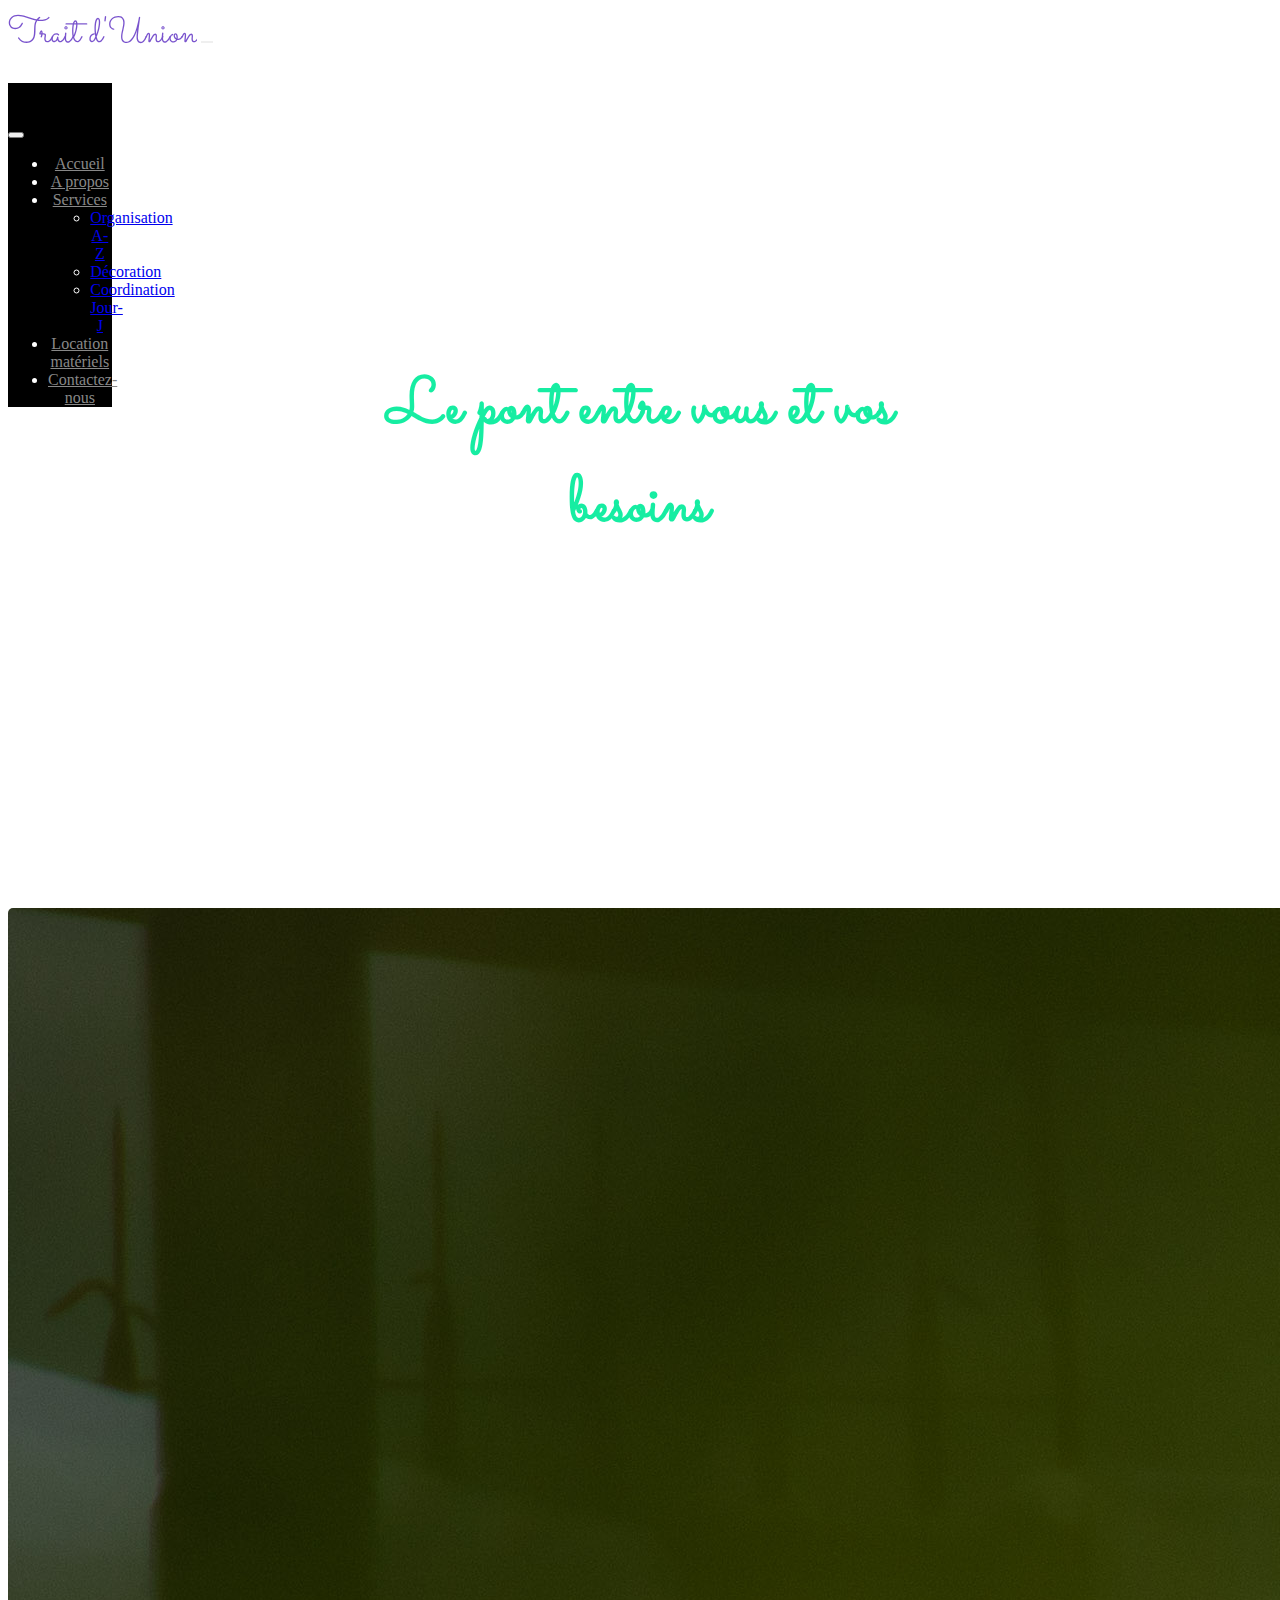
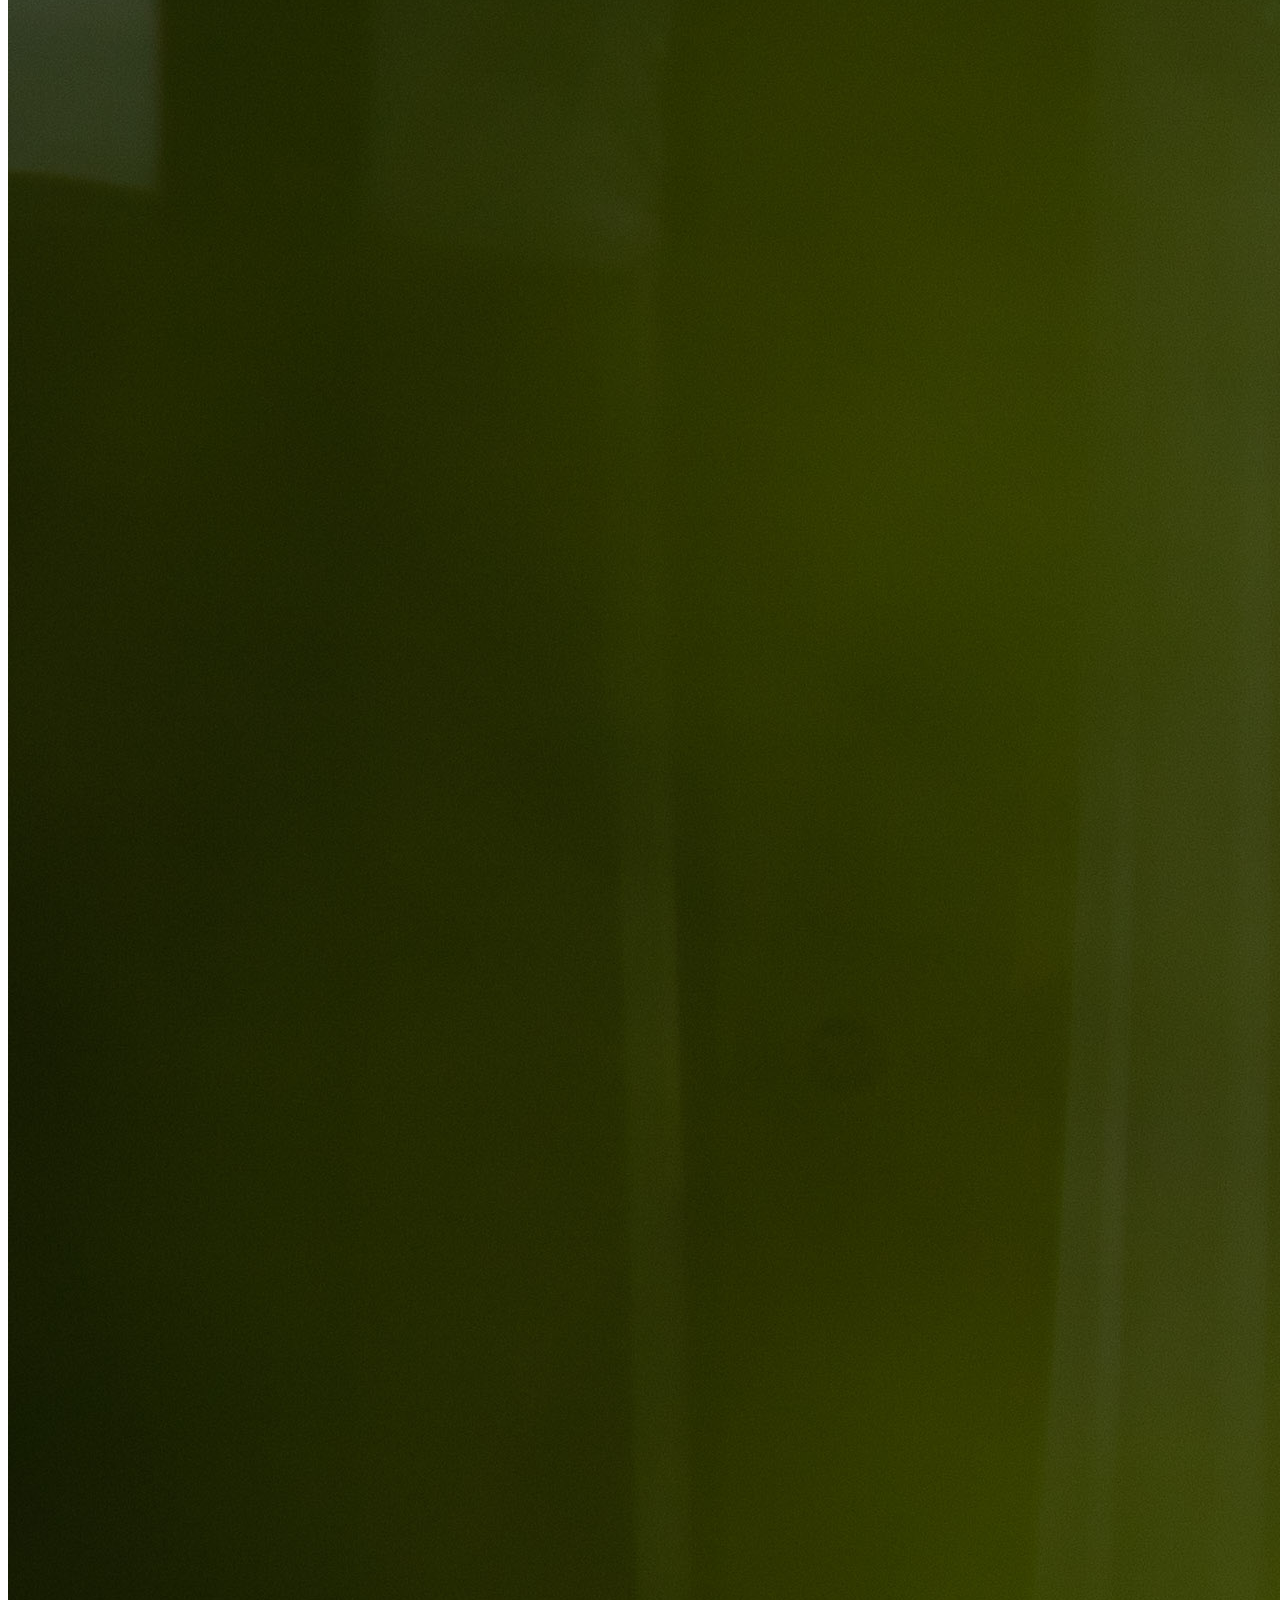
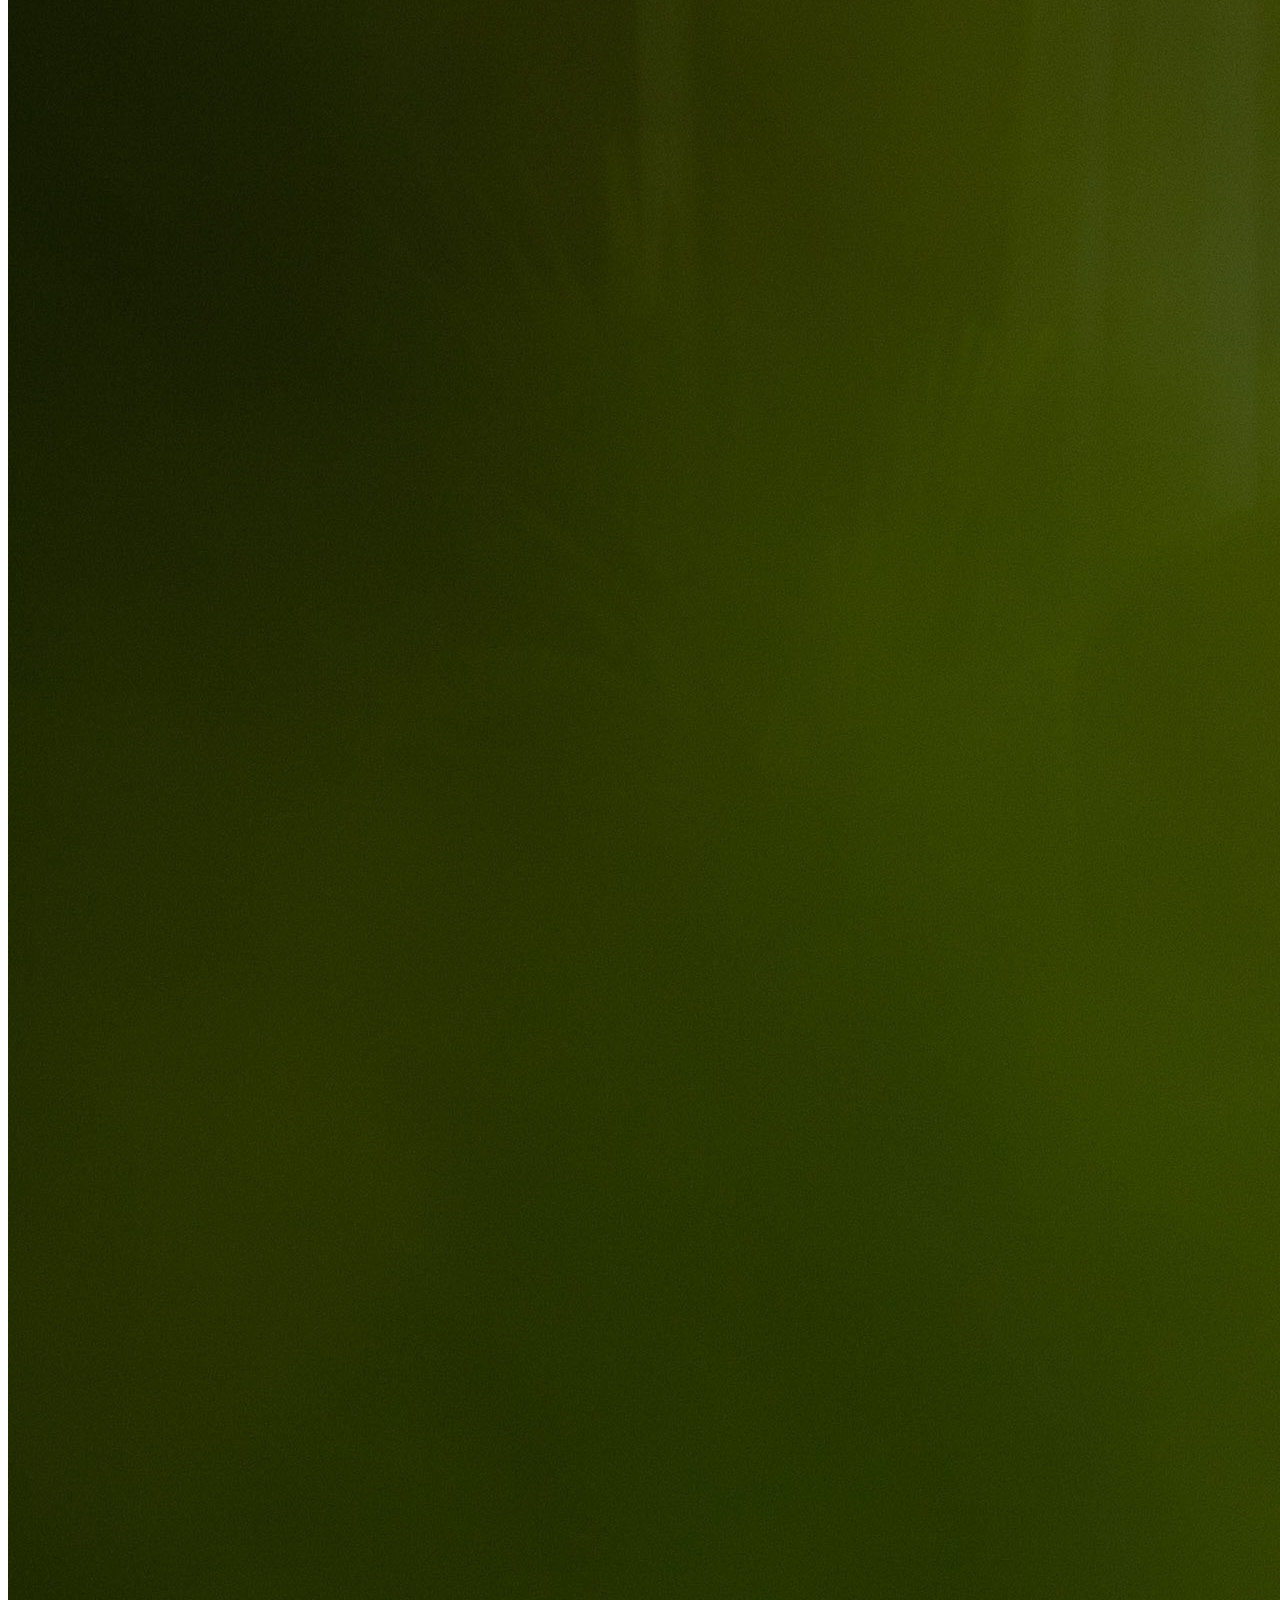
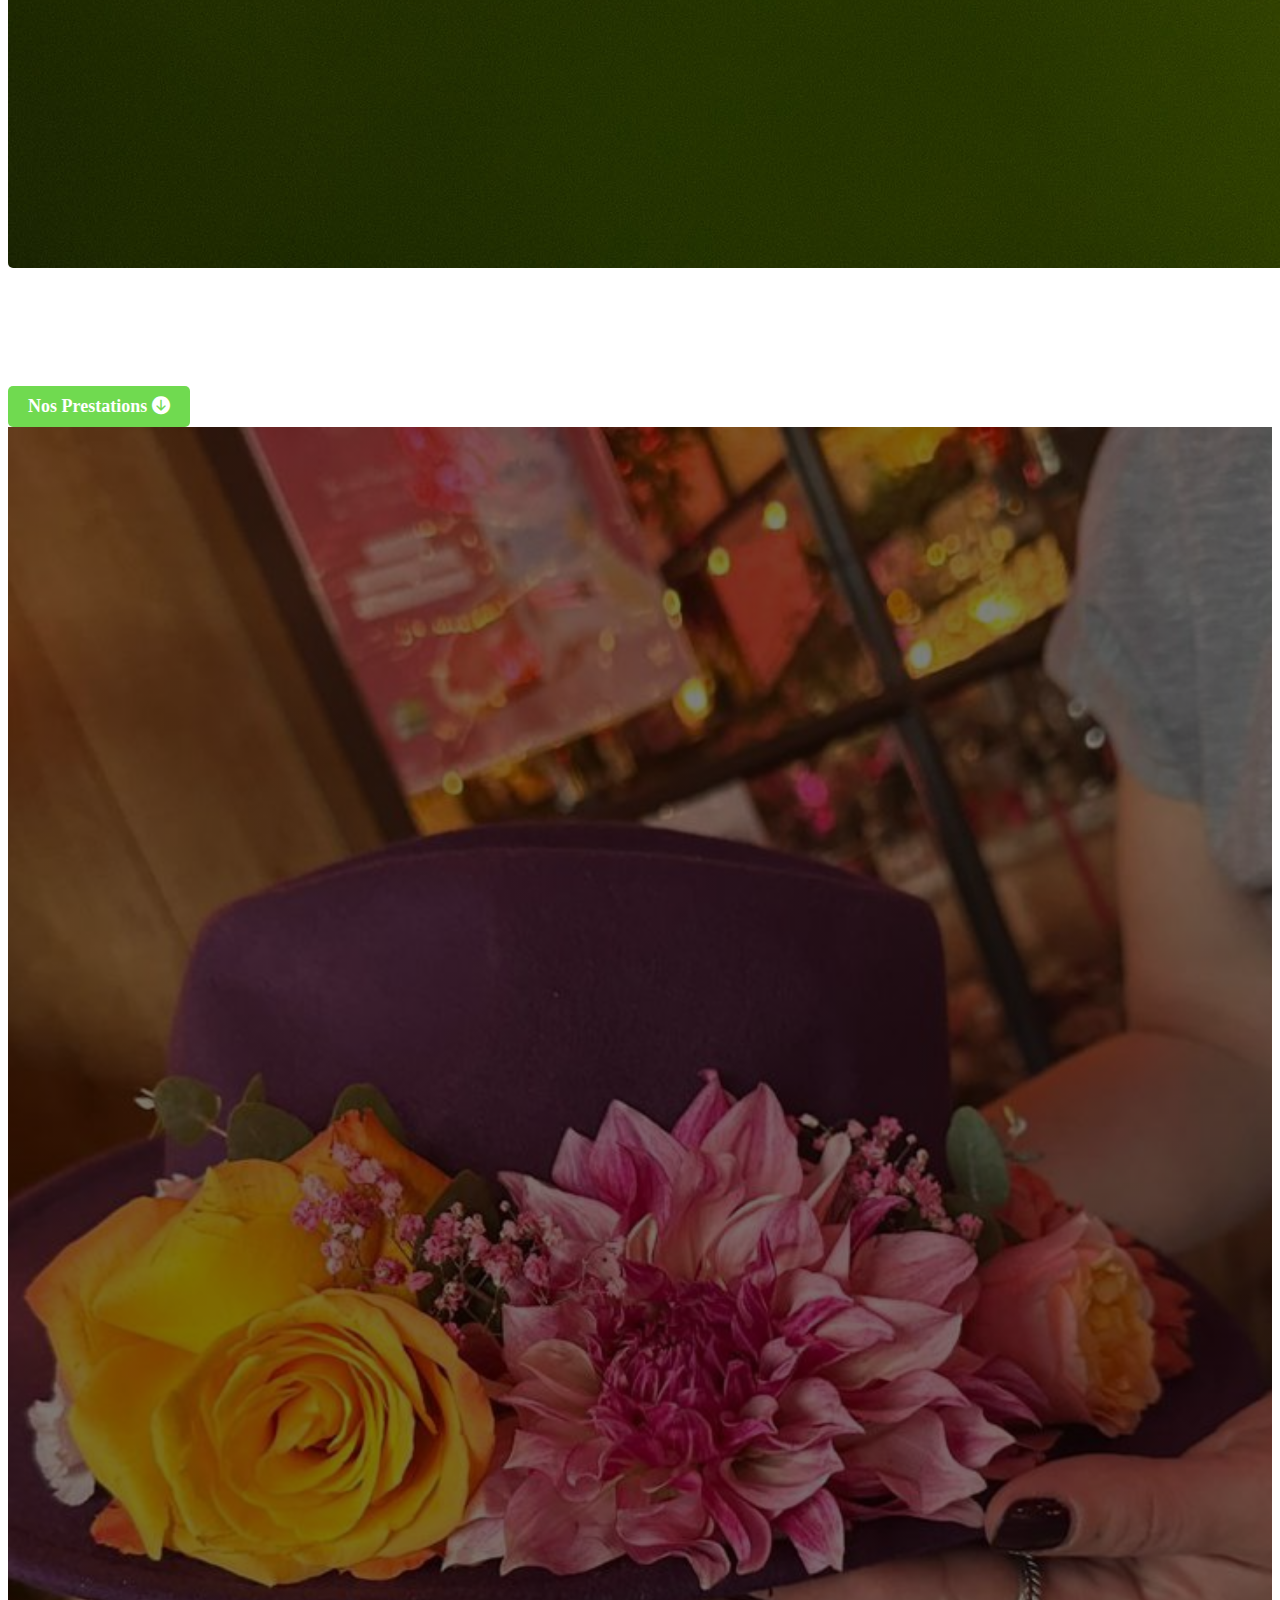
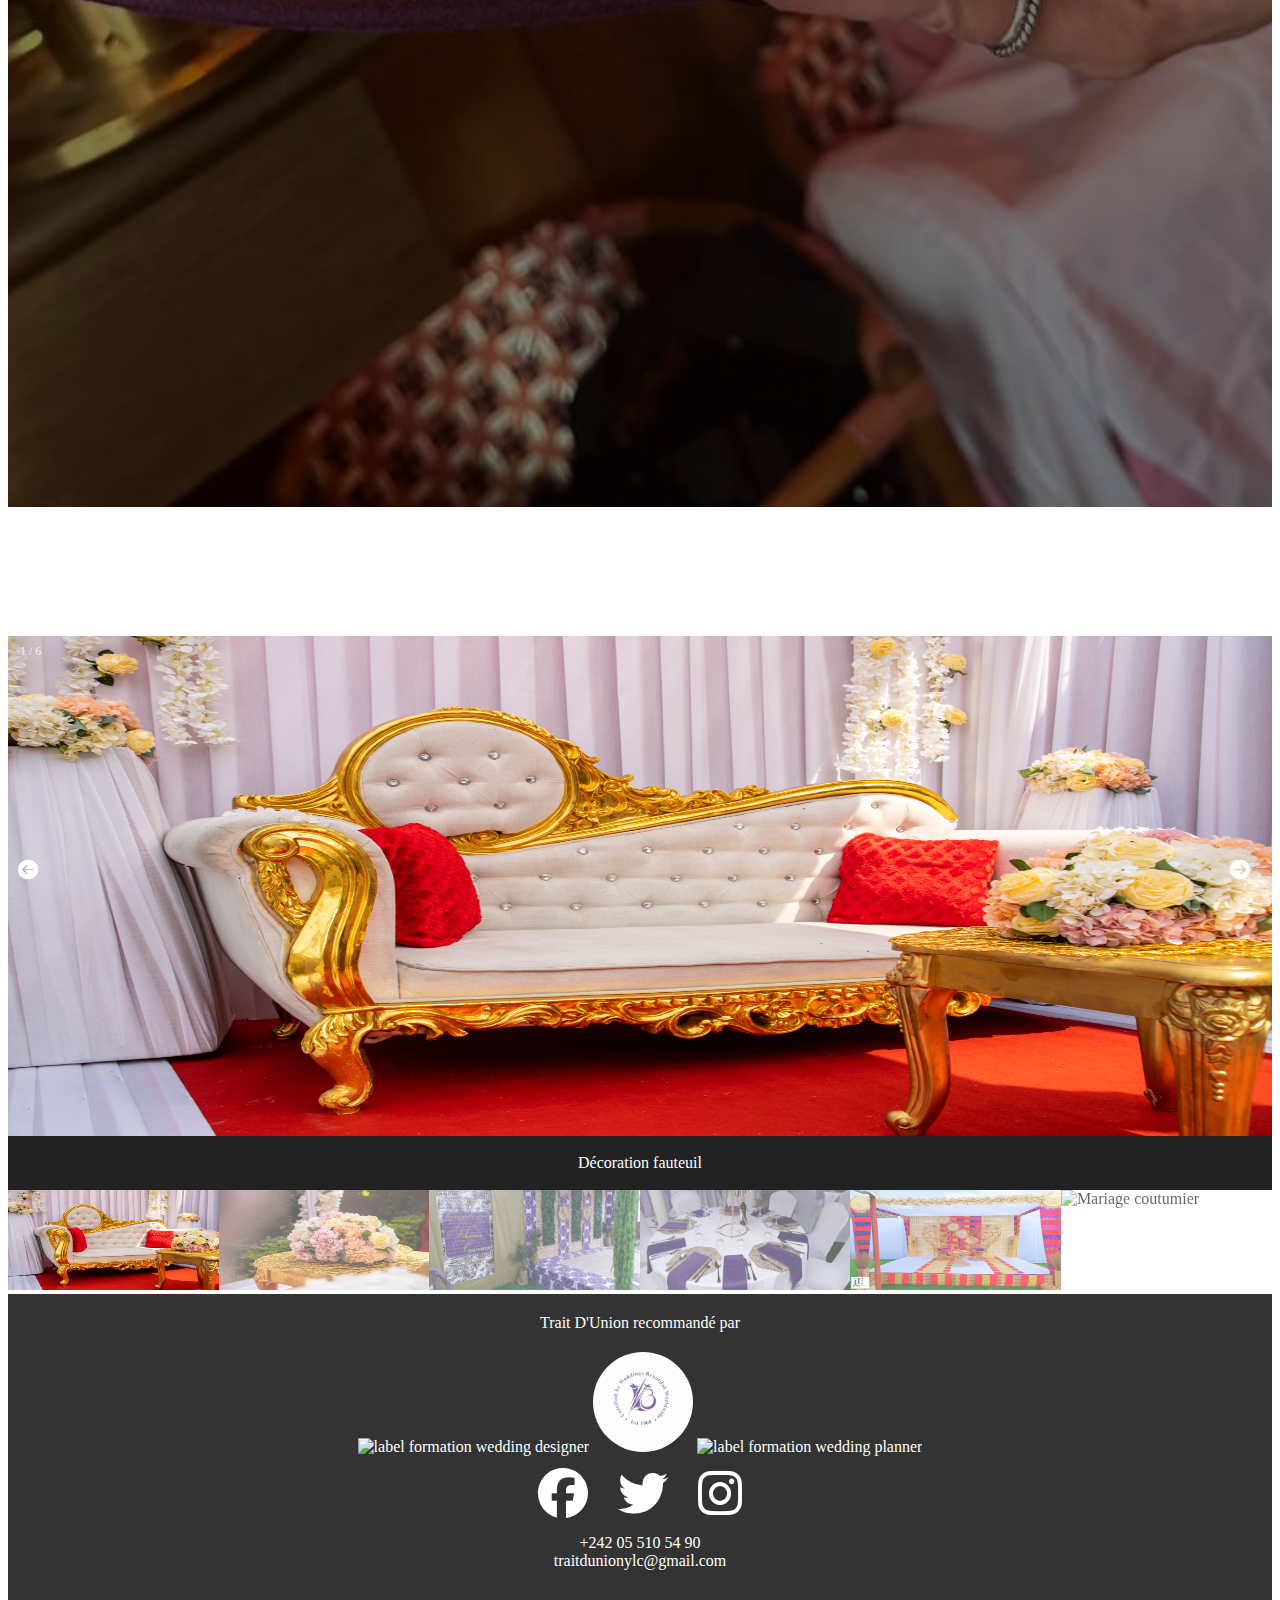
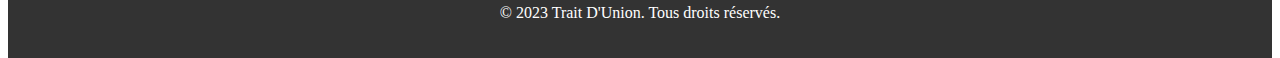
==== commit c77c35a8: "update" ====
--- a/index.html
+++ b/index.html
@@ -62,9 +62,19 @@
         </div>
     </nav>
 
-    <div class="banner-text">
-        <p class="pub" data-aos="fade-up" data-aos-duration="1000">Le pont entre vous et vos besoins</p>
+    <!-- Video Banner -->
+    <div class="video-banner">
+        <video autoplay muted loop id="bg-video">
+            <source src="videos/video2.mp4" type="video/mp4">
+            vidéo non supportée.
+        </video>
+
+        <!-- Content Overlaid on Video -->
+        <div class="banner-text">
+            <p class="pub" data-aos="fade-up" data-aos-duration="1000">Le pont entre vous et vos besoins</p>
+        </div>
     </div>
+
 </div>
 
 <main class="">
--- a/style.css
+++ b/style.css
@@ -3,6 +3,19 @@
     scroll-behavior: smooth;
 }
 
+.navbar-nav {
+    margin-left: auto; /* Push menu items to the right */
+}
+
+.nav-link {
+    color: #888 !important;
+    font-size: 20       px;
+}
+
+.nav-link:hover {
+    color: #444 !important;
+}
+
 nav {
     z-index: 100;
     position: absolute;
@@ -10,18 +23,88 @@
 
 .navbar-brand {
     font-family: "Sacramento", Arial, serif;
-    font-size: 2rem;
-    font-weight: bold;
-}
-
-.banner {
-  background-image: linear-gradient(rgba(0, 0, 0, 0.5), rgba(0, 0, 0, 0.5)), url("videos/img.gif");
-  /* background-image: linear-gradient(rgba(0, 0, 0, 0.5), rgba(0, 0, 0, 0.5)), url("images/TU/back.jpg"); */
+    font-size: 2.3rem;
+    background: linear-gradient(
+        to right,
+        #7953cd 20%,
+        #00affa 30%,
+        #0190cd 70%,
+        #764ada 80%
+    );
+    -webkit-background-clip: text;
+    background-clip: text;
+    -webkit-text-fill-color: transparent;
+    background-size: 500% auto;
+    animation: textShine 2s ease-in-out infinite alternate;
+}
+
+/* .banner {
+  background-image: linear-gradient(rgba(0, 0, 0, 0.5), rgba(0, 0, 0, 0.5)), url("images/TU/back.jpg");
   height: 100%;
   background-position: center;
   background-repeat: no-repeat;
   background-size: cover;
   position: relative;
+} */
+
+/* Style the video banner */
+.video-banner {
+    position: relative;
+    width: 100%;
+    height: 100vh; /* Adjust as needed */
+    overflow: hidden;
+}
+
+/* Style the video element */
+#bg-video {
+    position: absolute;
+    top: 0;
+    left: 0;
+    width: 100%;
+    height: 100%;
+    object-fit: cover; /* Ensures the video covers the entire container */
+}
+
+/* Style the content overlaid on the video */
+.banner-text {
+    position: absolute;
+    top: 50%;
+    left: 50%;
+    transform: translate(-50%, -50%);
+    color: #fff;
+    text-align: center;
+}
+
+.banner-text .pub {
+    font-family: "Sacramento", Arial, serif;
+    color: white;
+    font-size: 65px;
+    line-height: 1.5;
+    font-weight: bold;
+    animation: fadeIn 3s ease-out;
+    background: linear-gradient(
+        to right,
+        #16eda2 20%,
+        #00affa 30%,
+        #0190cd 70%,
+        #764ada 80%
+    );
+    -webkit-background-clip: text;
+    background-clip: text;
+    -webkit-text-fill-color: transparent;
+    background-size: 500% auto;
+    animation: textShine 2s ease-in-out infinite alternate;
+
+}
+
+
+@keyframes textShine {
+    0% {
+        background-position: 0% 50%;
+    }
+    100% {
+        background-position: 100% 50%;
+    }
 }
 
 
@@ -39,23 +122,6 @@
     }
 }
 
-.banner-text {
-    text-align: center;
-    position: absolute;
-    top: 50%;
-    left: 50%;
-    transform: translate(-50%, -50%);
-}
-
-.banner-text .pub {
-    font-family: "Sacramento", Arial, serif;
-    color: white;
-    font-size: 65px;
-    line-height: 1.5;
-    font-weight: bold;
-    animation: fadeIn 3s ease-out; /* Adjust duration and easing as needed */
-
-}
 
 @media only screen and (max-width: 768px) {
     .banner-text .pub {
@@ -125,17 +191,6 @@
     text-align: center;
 }
 
-.navbar-nav {
-    margin-left: auto; /* Push menu items to the right */
-}
-
-.nav-link {
-    color: #bbb !important;
-}
-
-.nav-link:hover {
-    color: white !important;
-}
 
 .dropdown-menu {
     width: 30%;
@@ -170,7 +225,7 @@
 
 .prestations-section {
     padding: 80px 0;
-    background-image: linear-gradient(rgba(0, 0, 0, 0.5), rgba(0, 0, 0, 0.5)), url("images/TU/2.jpg");  /* Ajoutez une image de fond */
+    background-image: linear-gradient(rgba(0, 0, 0, 0.5), rgba(0, 0, 0, 0.5)), url("images/TU/back.jpg");  /* Ajoutez une image de fond */
     background-position: center;
     background-repeat: no-repeat;
     background-size: cover;
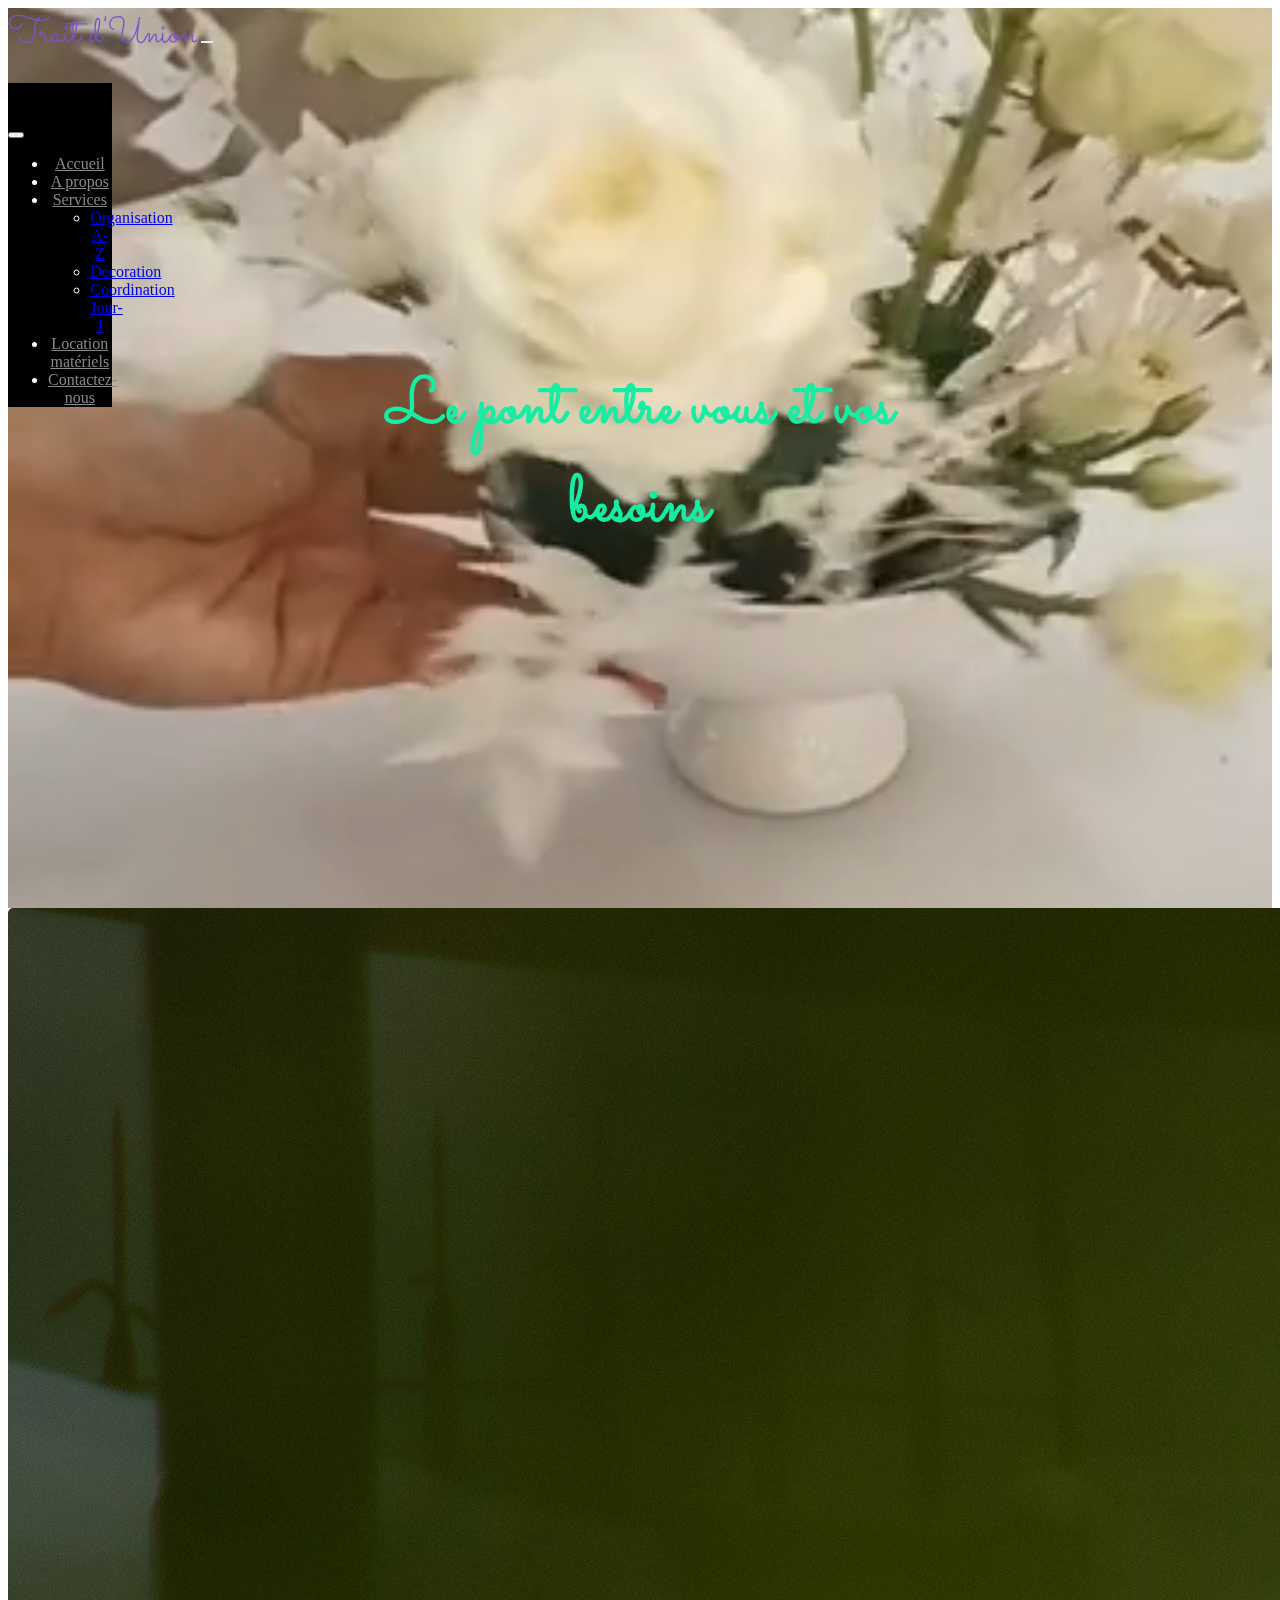
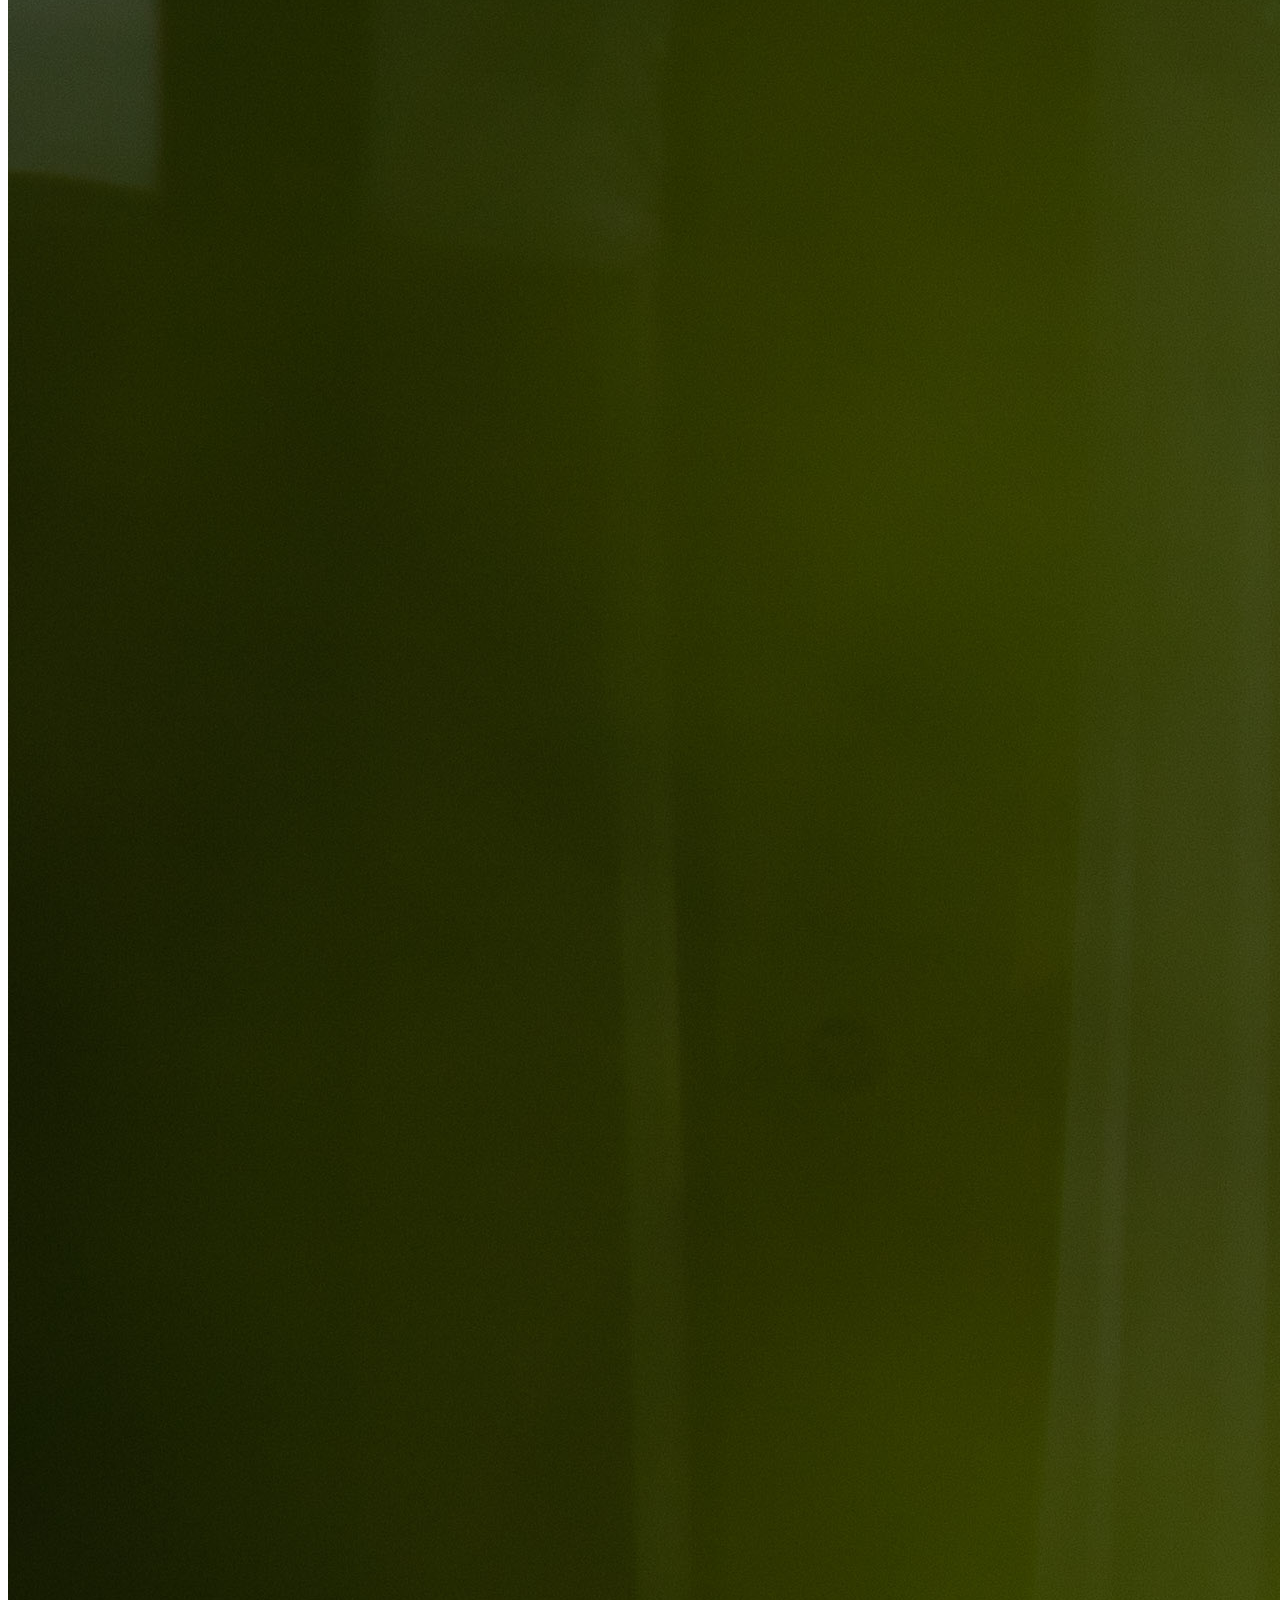
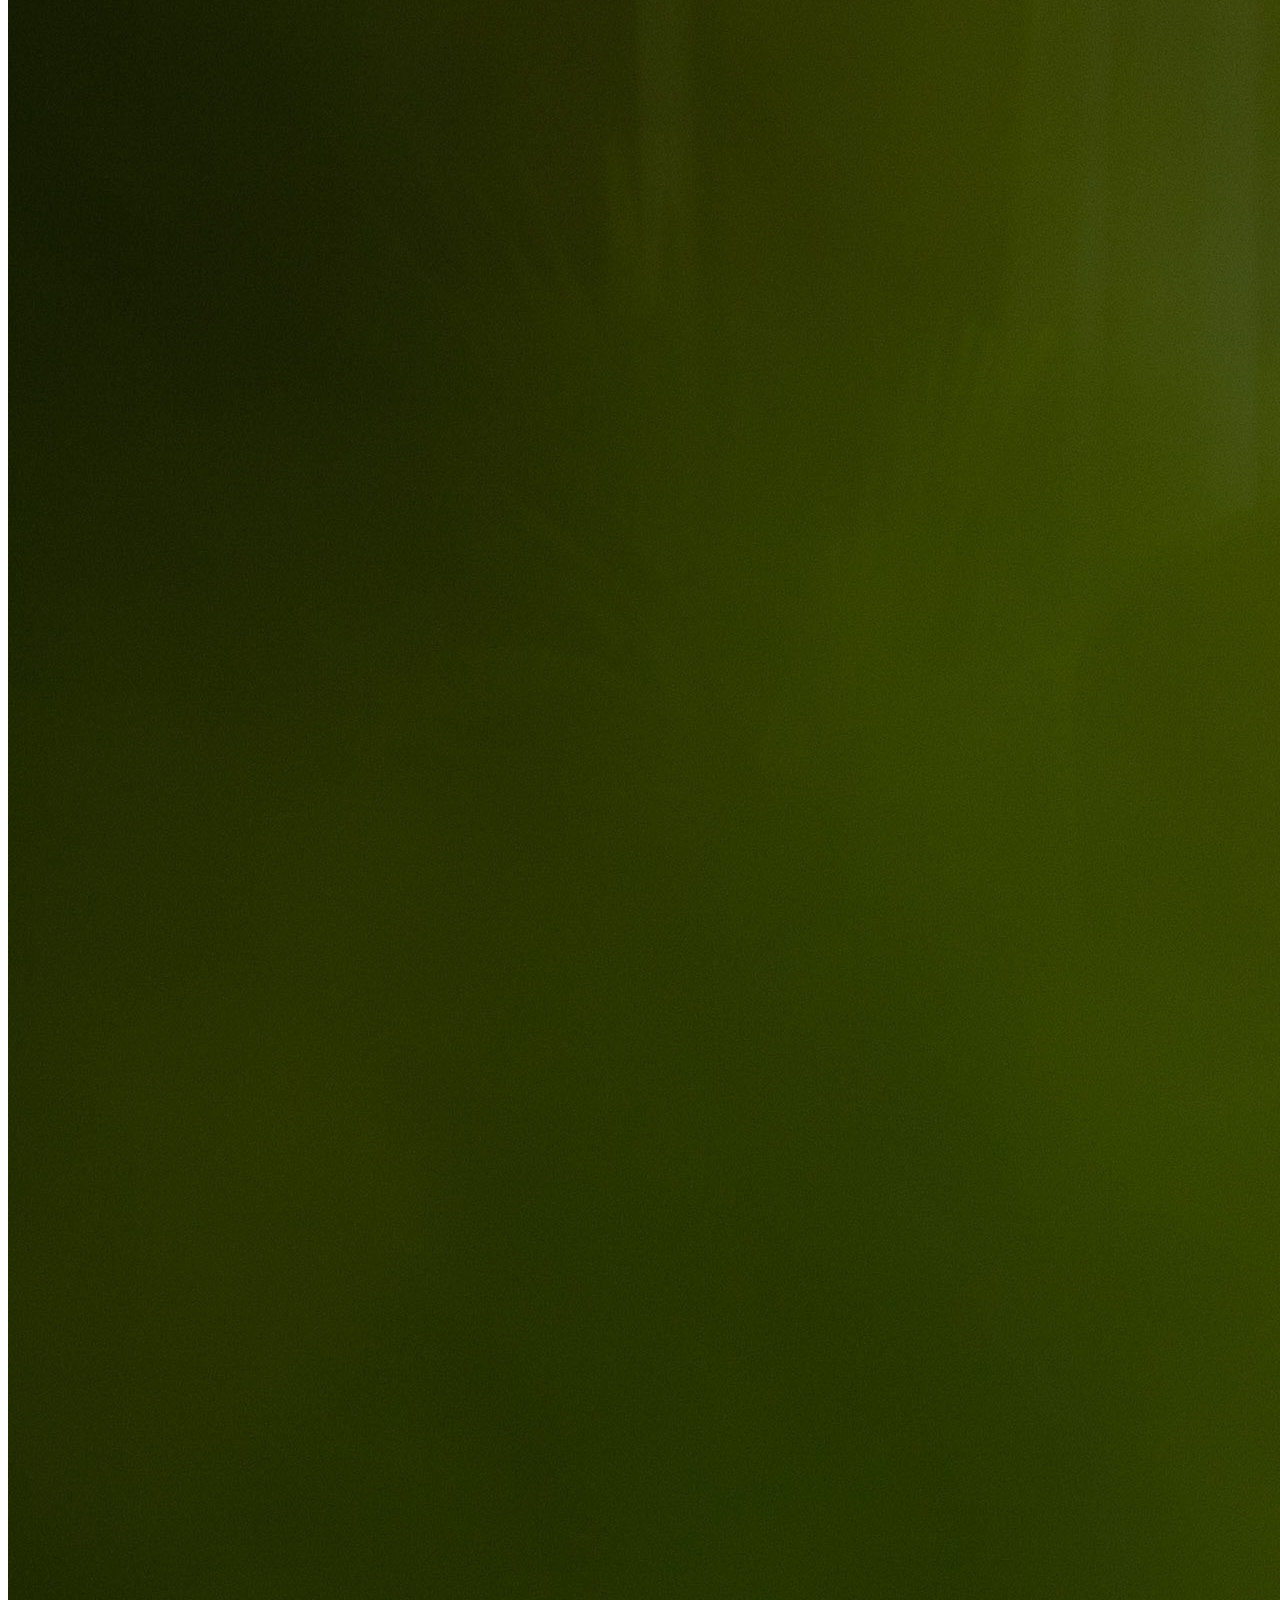
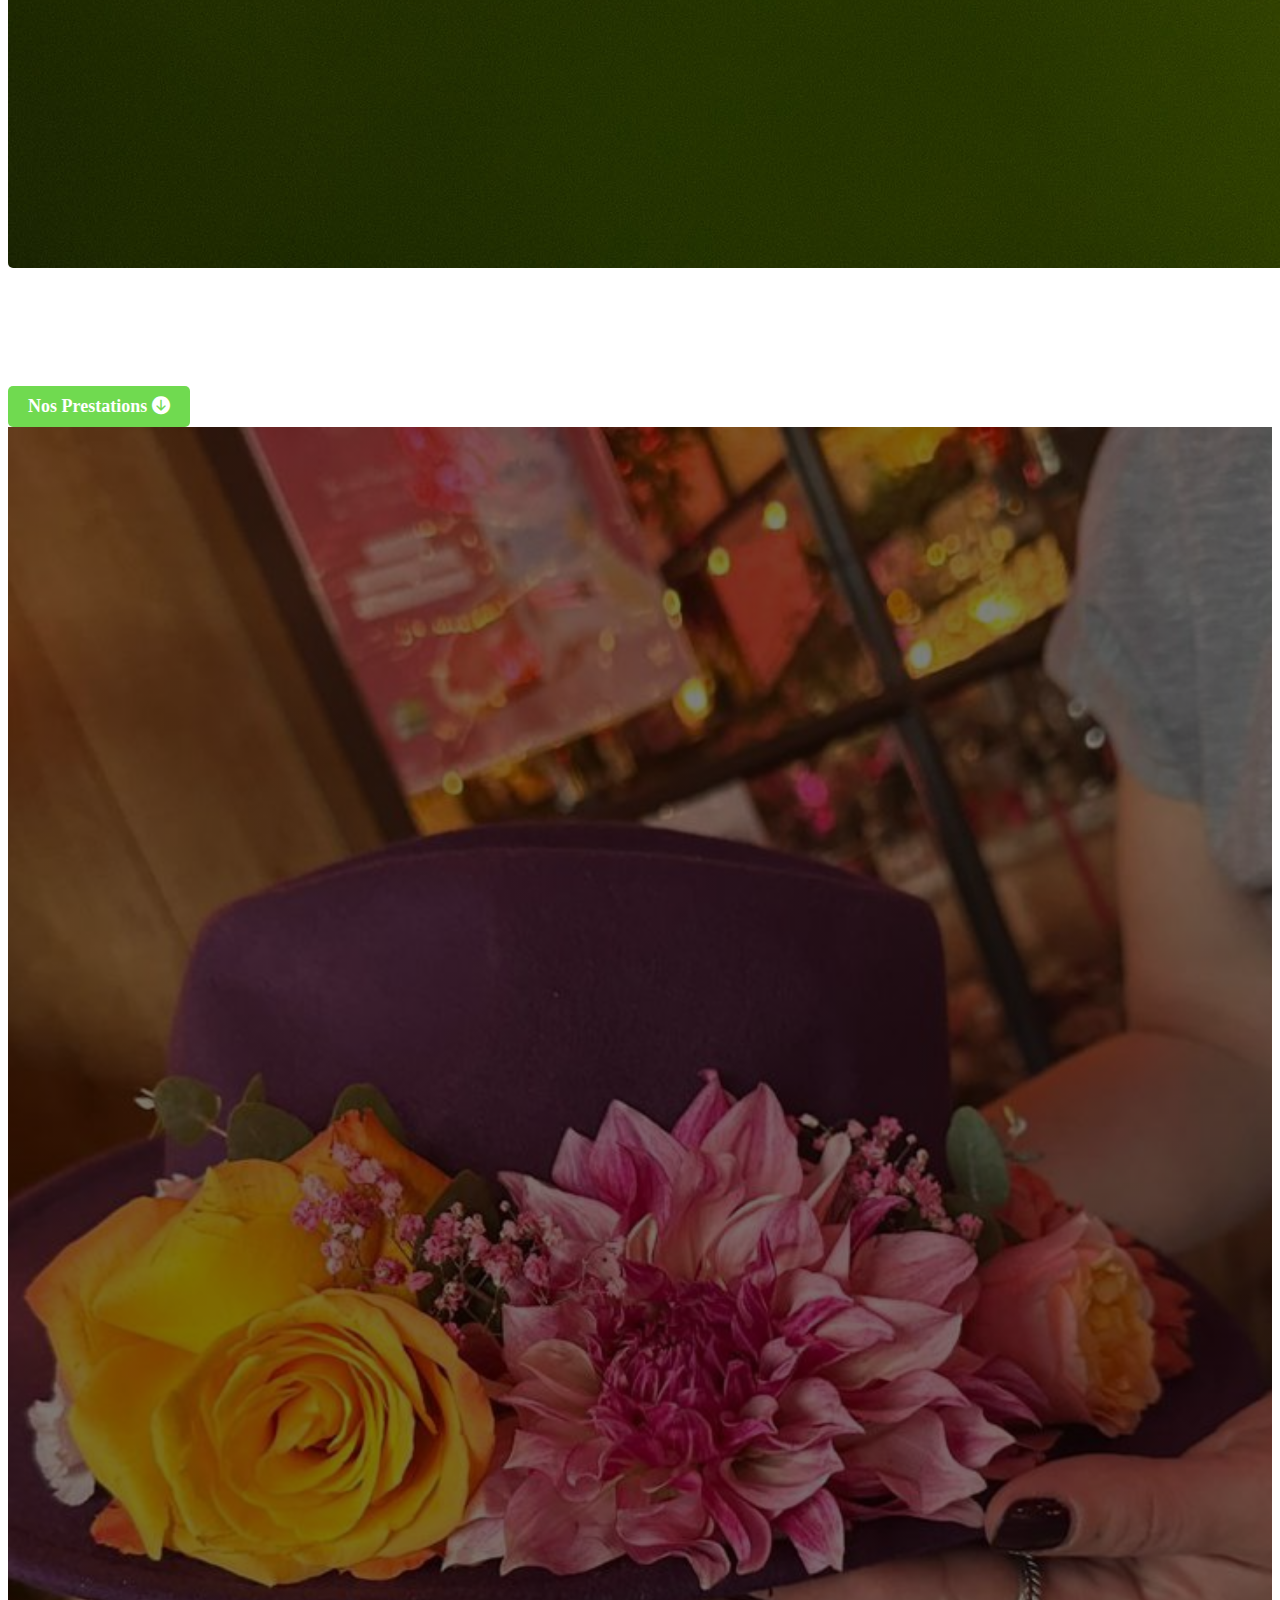
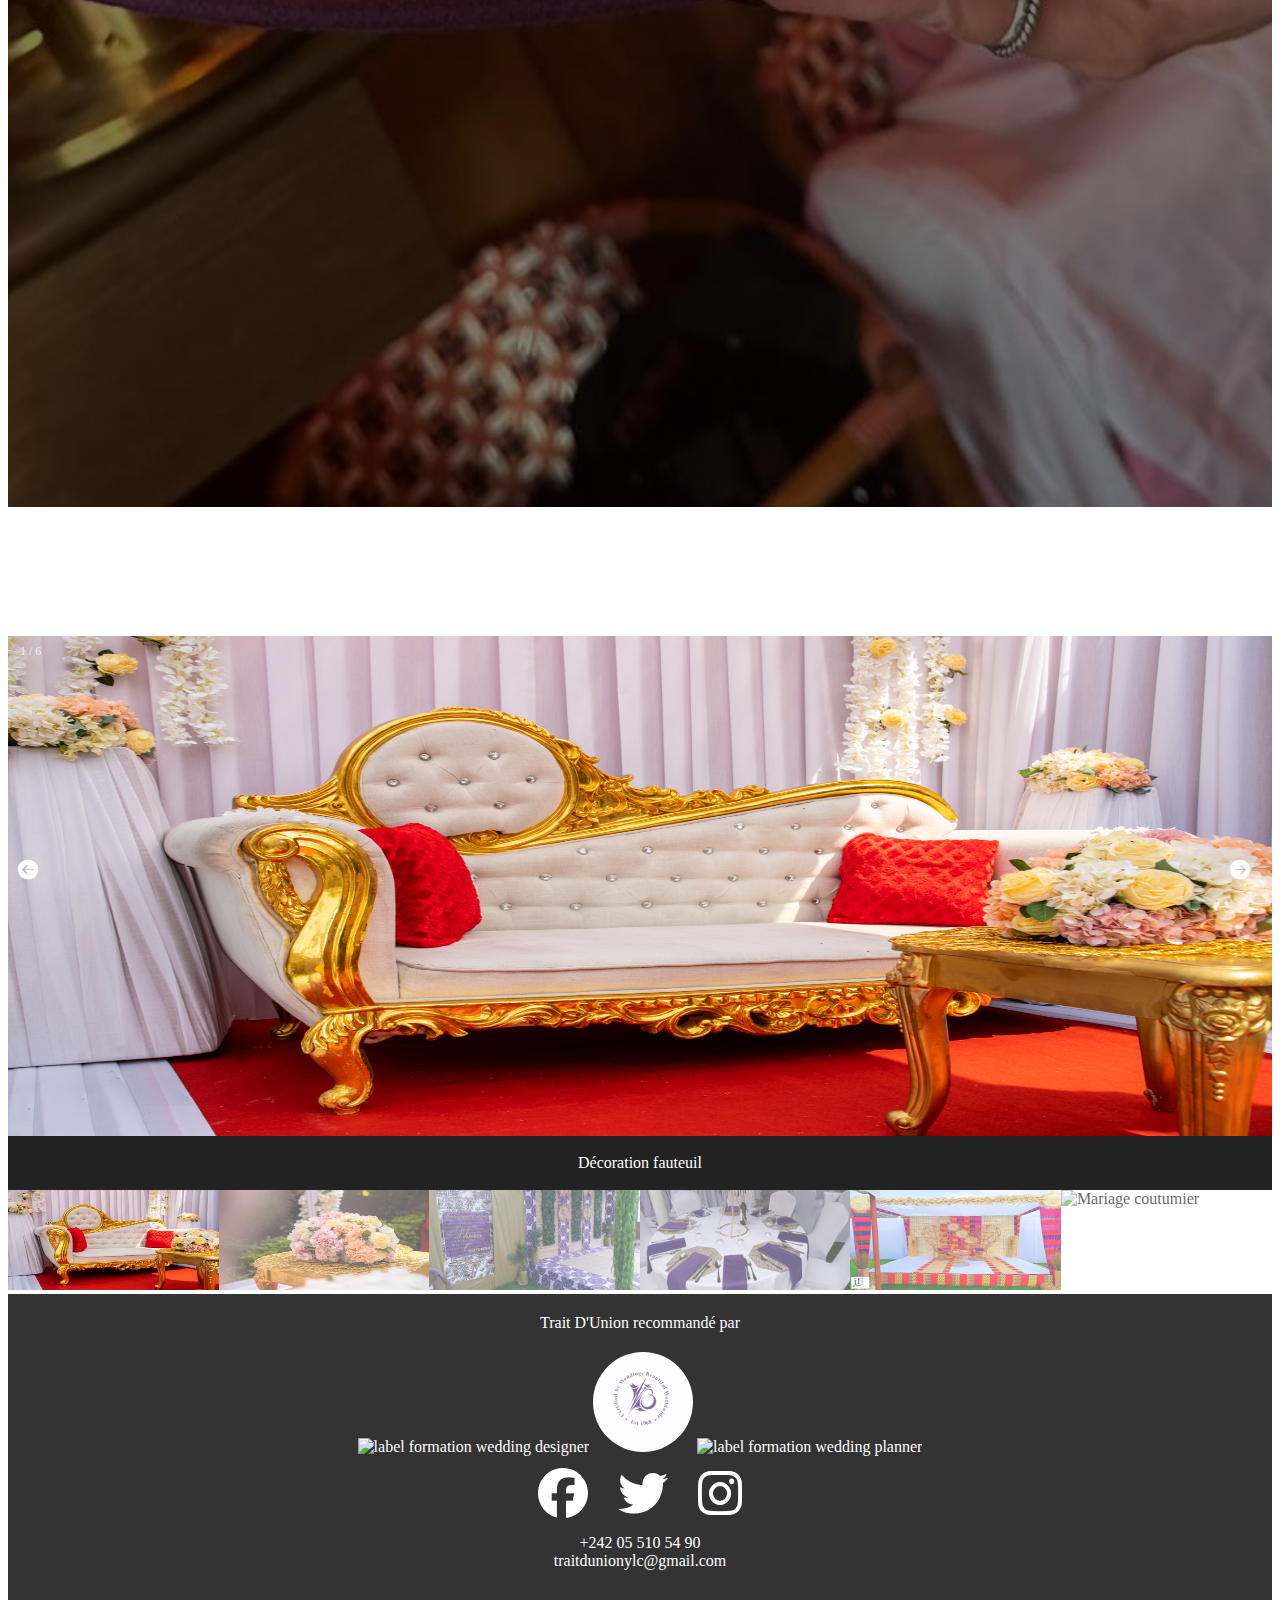
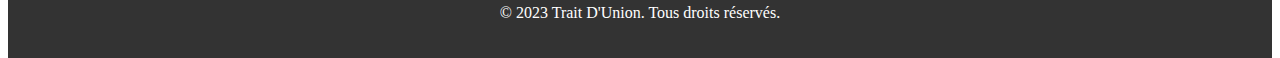
==== commit 7f9c0805: "update" ====
--- a/index.html
+++ b/index.html
@@ -65,7 +65,7 @@
     <!-- Video Banner -->
     <div class="video-banner">
         <video autoplay muted loop id="bg-video">
-            <source src="videos/video2.mp4" type="video/mp4">
+            <source src="videos/convert.mp4" type="video/mp4">
             vidéo non supportée.
         </video>
 
